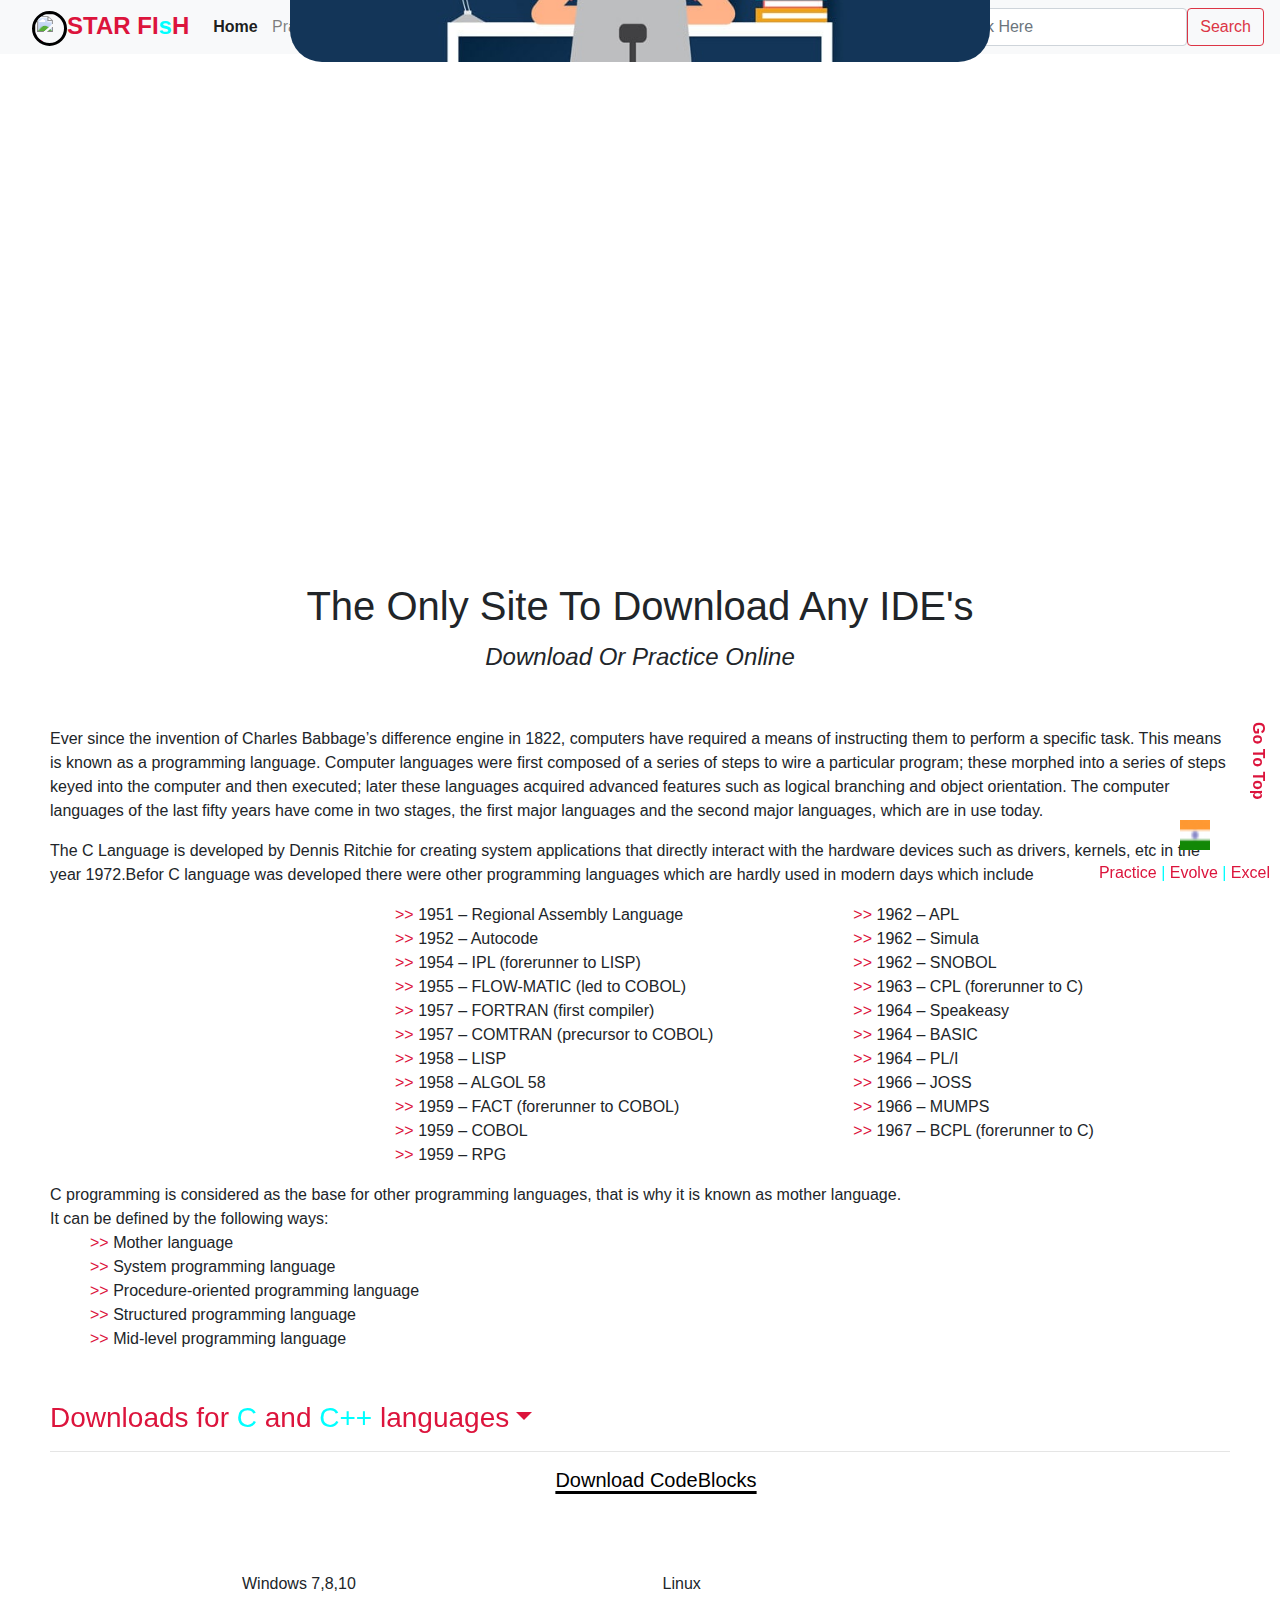
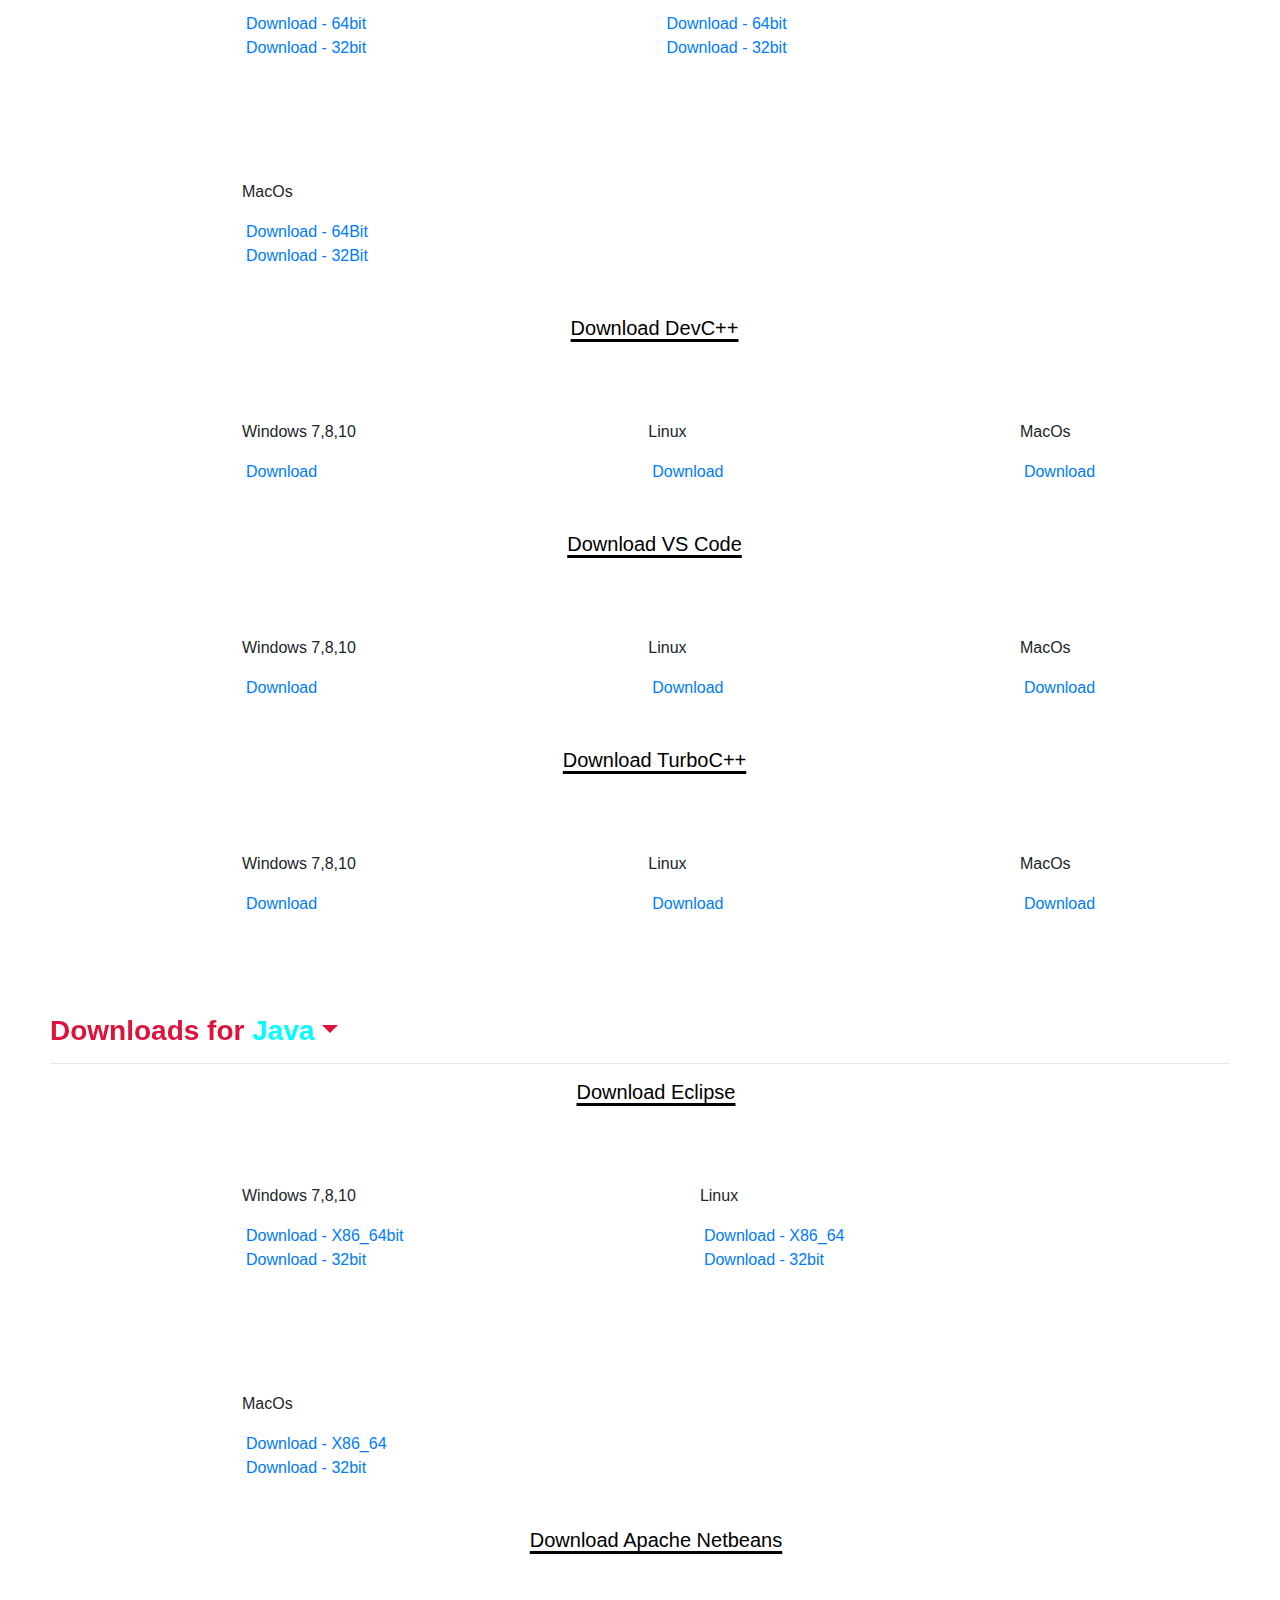
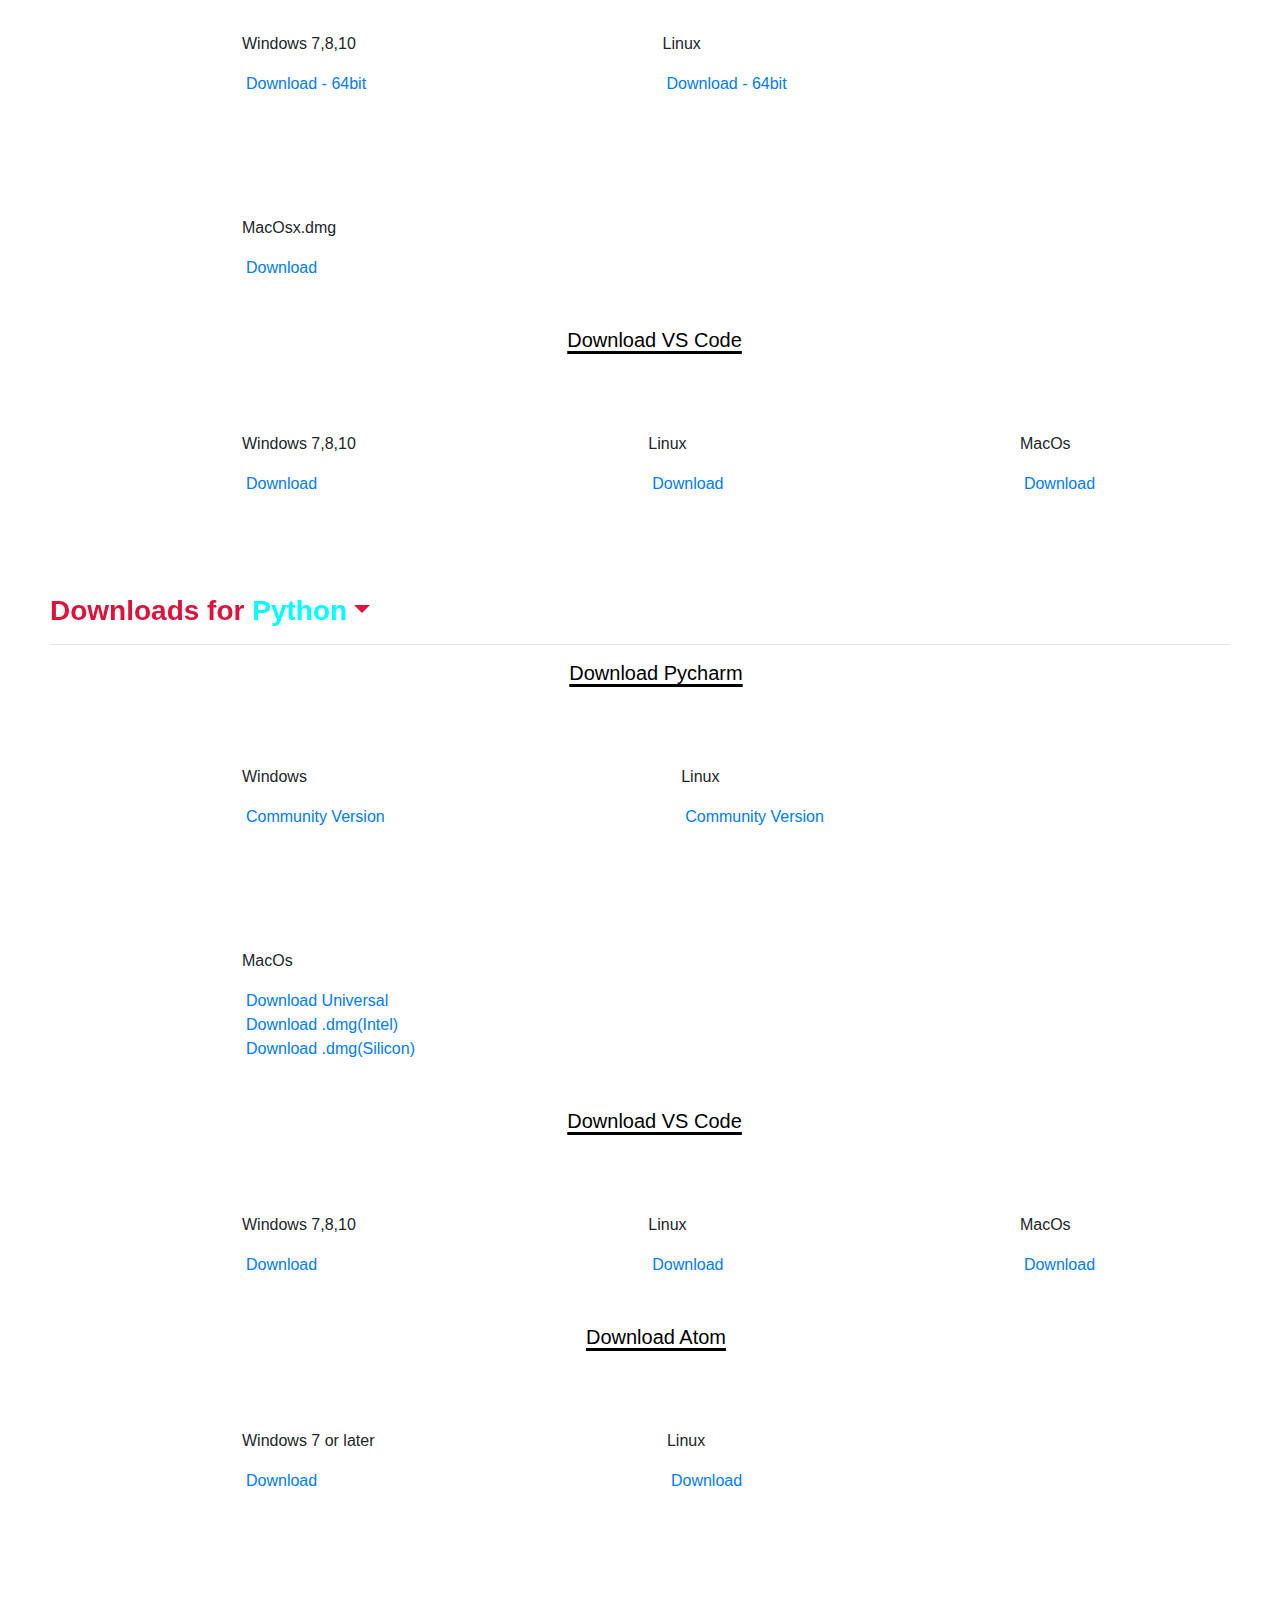
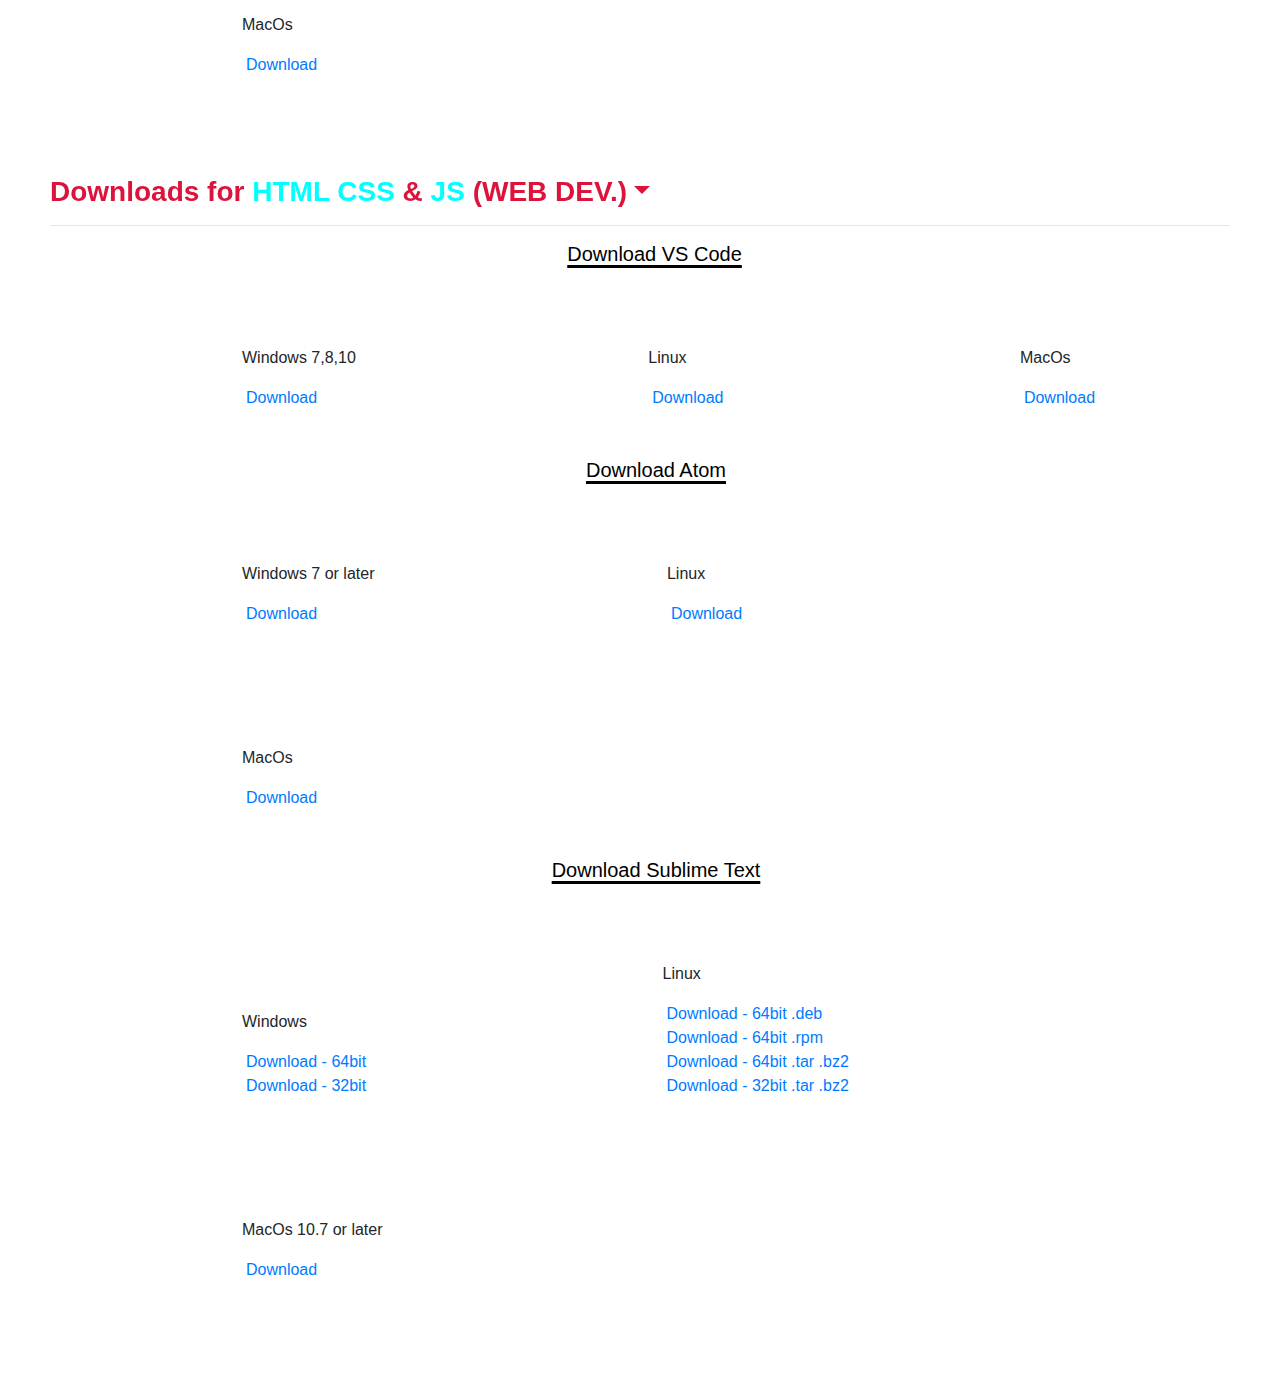
==== index.html @ 0d9e6c35 "final commit" ====
<html lang="en">
<head>
    <meta charset="UTF-8">
    <link rel="shortcut icon" type="image" href= "starfish.png">
    <link rel="stylesheet" href="StarFish\starcss.css">
    <script src="StarFish\starjs.js"></script>
    <meta http-equiv="X-UA-Compatible" content="IE=edge">
    <meta name="viewport" content="width=device-width, initial-scale=1.0">
    <title>Make your choice for practice programming</title>
    <!-- Boostrap JS -->
    <script src="https://code.jquery.com/jquery-3.4.1.slim.min.js" integrity="sha384-J6qa4849blE2+poT4WnyKhv5vZF5SrPo0iEjwBvKU7imGFAV0wwj1yYfoRSJoZ+n" crossorigin="anonymous"></script>
    <script src="https://cdn.jsdelivr.net/npm/popper.js@1.16.0/dist/umd/popper.min.js" integrity="sha384-Q6E9RHvbIyZFJoft+2mJbHaEWldlvI9IOYy5n3zV9zzTtmI3UksdQRVvoxMfooAo" crossorigin="anonymous"></script>
    <!-- Boostrap 4 CSS -->
    <link rel="stylesheet" href="https://stackpath.bootstrapcdn.com/bootstrap/4.4.1/css/bootstrap.min.css" integrity="sha384-Vkoo8x4CGsO3+Hhxv8T/Q5PaXtkKtu6ug5TOeNV6gBiFeWPGFN9MuhOf23Q9Ifjh" crossorigin="anonymous">
    <script src="https://stackpath.bootstrapcdn.com/bootstrap/4.4.1/js/bootstrap.min.js" integrity="sha384-wfSDF2E50Y2D1uUdj0O3uMBJnjuUD4Ih7YwaYd1iqfktj0Uod8GCExl3Og8ifwB6" crossorigin="anonymous"></script>
    <!-- Font awesome -->
    <link rel="stylesheet" href="https://pro.fontawesome.com/releases/v5.10.0/css/all.css" integrity="sha384-AYmEC3Yw5cVb3ZcuHtOA93w35dYTsvhLPVnYs9eStHfGJvOvKxVfELGroGkvsg+p" crossorigin="anonymous"/>
    <!-- animate-->
    <link rel="https://cdnjs.cloudflare.com/ajax/libs/animate.css/4.1.1/animate.min.css">
</head>
<body>
    <nav class="navbar navbar-expand-lg navbar-light bg-light">
        <a class="navbar-brand" href="#"></a>
        <span style="font-size:x-large; font-weight: 900; color: crimson; padding-right: 10px;"><img class ="icon" src="C:\Users\vaisy\Desktop\project_starFish\starfish.png" height="35em" alt="logo" style="border-radius: 5em; border: 3px solid black;">STAR FI<span style="color:aqua">s</span>H</span>
        <button class="navbar-toggler" type="button" data-toggle="collapse" data-target="#navbarSupportedContent" aria-controls="navbarSupportedContent" aria-expanded="false" aria-label="Toggle navigation">
          <span class="navbar-toggler-icon"></span>
        </button>
      
        <div class="collapse navbar-collapse" id="navbarSupportedContent">
          <ul class="navbar-nav mr-auto">
            <li class="nav-item active">
              <a class="nav-link" href="#" style="padding: 5px; font-weight: 700;"><i class="fas fa-home"></i>&nbsp; Home<span class="sr-only">(current)</span></a>
            </li>
            <li class="nav-item">
              <a class="nav-link" href="https://www.onlinegdb.com/online_c_compiler" style="padding: 5px" onclick="suggestion()"><i class="fas fa-globe-americas"></i>&nbsp;Practice online</a>
            </li>
            <!--Drop down starts here-->
            <li class="nav-item dropdown">
              <a class="nav-link dropdown-toggle" href="#" id="navbarDropdown" role="button" data-toggle="dropdown" style="padding: 5px;">
                <i class="fas fa-download"></i>&nbsp;Popular Downloads
              </a>
              <ul class="dropdown-menu" aria-labelledby="navbarDropdownMenuLink">
                <li class="dropdown-submenu"><a class="dropdown-item" href="#"><img src="favicons\c_favicon.png">&nbsp;C<i class="fas fa-angle-double-right"></i></a>
                  <ul class="dropdown-menu">
                    <li><a class="dropdown-item" href="#c_lang_tcpp"><img src="favicons\favicon_tcpp.png"> Turbo C++</a></li>
                    <li><a class="dropdown-item" href="#c_lang_cb"><img src="favicons\favicon_codeblocks.png">&nbsp;Code Blocks</a></li>
                    <li><a class="dropdown-item" href="#c_lang_dcpp"><img src="favicons\favicon_devcpp.png">&nbsp;Dev C++</a></li>
                    <li><a class="dropdown-item" href="#c_lang_vsc"><img src="favicons\favicon_vscode.png">&nbsp;VS Code</a></li>

                  </ul>
                <li class="dropdown-submenu"><a class="dropdown-item" href="#"><img src="favicons\cpp_favicon.png">&nbsp;C++<i class="fas fa-angle-double-right"></i></a>
                  <ul class="dropdown-menu">
                    <li><a class="dropdown-item" href="#c_lang_tcpp"><img src="favicons\favicon_tcpp.png"> Turbo C++</a></li>
                    <li><a class="dropdown-item" href="#c_lang_cb"><img src="favicons\favicon_codeblocks.png">&nbsp;Code Blocks</a></li>
                    <li><a class="dropdown-item" href="#c_lang_dcpp"><img src="favicons\favicon_devcpp.png">&nbsp;Dev C++</a></li>
                    <li><a class="dropdown-item" href="#c_lang_vsc"><img src="favicons\favicon_vscode.png">&nbsp;VS Code</a></li>
                  </ul>
                <li class="dropdown-submenu"><a class="dropdown-item" href="#"><i class="fab fa-java"></i>&nbsp;Java<i class="fas fa-angle-double-right"></i></a>
                    <ul class="dropdown-menu">
                        <li><a class="dropdown-item" href="#java_eclipse"><img src="favicons\favicon_eclipse.png">&nbsp;Ecllipse</a></li>
                        <li><a class="dropdown-item" href="#java_netbeans"><img src="favicons\favicon_netbeans.png">&nbsp;Net Beans</a></li>
                        <li><a class="dropdown-item" href="#java_vsc"><img src="favicons\favicon_vscode.png">&nbsp;VS Code</a></li>

                    </ul>
                <li class="dropdown-submenu"><a class="dropdown-item" href="#"><i class="fab fa-python"></i>&nbsp;Python<i class="fas fa-angle-double-right"></i></a>
                  <ul class="dropdown-menu">
                      <li><a class="dropdown-item" href="#python_pc"><img src="favicons\favicon_pycharm.png">&nbsp;Py Charm</a></li>
                      <li><a class="dropdown-item" href="#python_atom"><img src="favicons\favicon_atom.png">&nbsp;Atom</a></li>
                      <li><a class="dropdown-item" href="#python_vsc"><img src="favicons\favicon_vscode.png">&nbsp;VS Code</a></li>

                  </ul>
                <li class="dropdown-submenu"><a class="dropdown-item" href="#"><i class="fas fa-code"></i>&nbsp;Html Css Js<i class="fas fa-angle-double-right"></i></a>
                  <ul class="dropdown-menu">
                      <li><a class="dropdown-item" href="#wd_vsc"><img src="favicons\favicon_vscode.png">&nbsp;VS Code</a></li>
                      <li><a class="dropdown-item" href="#wd_st"><img src="favicons\favicon_sublime.png">&nbsp;Sublime Text</a></li>
                      <li><a class="dropdown-item" href="#wd_atom"><img src="favicons\favicon_atom.png">&nbsp;Atom</a></li>
                  </ul>
                </li>
            </ul>
            </li>
            <!--dropdown ends here-->
            <li class="nav-item">
                <a class="nav-link" href="StarFish\index2.html" style="padding: 5px;"><i class="fas fa-book"></i></i>&nbsp;E-Books</a>
              </li>
          </ul>
          <form class="form-inline my-10 my-lg-0" id="formsearch">
            <input class="form-control mr-sm-10" type="search" id="textsearch" placeholder="Ask Here" aria-label="Search">
            <button class="btn btn-outline-danger my-10 my-sm-0" id = "searchid" type="submit" onclick="searchInput()">Search</button>
          </form>
        </div>
      </nav>

      <!-- Body content starts here -->
      <section class="stater">
        <div id="pop-up">
            <img src="computer_languages.jpg" class="l_image" width="700px" style="border-radius: 2em;"
            >
        </div>
        <h1>The Only Site To Download Any IDE's</h1>
        <h4>Download Or Practice Online</h4>
      </section>
      <section class="main">
        <p>Ever since the invention of Charles Babbage’s difference engine in 1822, computers have required a means of instructing them to perform a specific task. This means is known as a programming language. Computer languages were first composed of a series of steps to wire a particular program; these morphed into a series of steps keyed into the computer and then executed; later these languages acquired advanced features such as logical branching and object orientation. The computer languages of the last fifty years have come in two stages, the first major languages and the second major languages, which are in use today.<br></p>
        <p>
          The C Language is developed by Dennis Ritchie for creating system applications that directly interact with the hardware devices such as drivers, kernels, etc in the year 1972.Befor C language was developed there were other programming languages which are hardly used in modern days which include 
          <div class="row">
            <div class="coloumn1">
              <ul type="none">
                  <li>1951 – Regional Assembly Language</li>
                  <li>1952 – Autocode</li>
                  <li>1954 – IPL (forerunner to LISP)</li>
                  <li>1955 – FLOW-MATIC (led to COBOL)</li>
                  <li>1957 – FORTRAN (first compiler)</li>
                  <li>1957 – COMTRAN (precursor to COBOL)</li>
                  <li>1958 – LISP</li>
                  <li>1958 – ALGOL 58</li>
                  <li>1959 – FACT (forerunner to COBOL)</li>
                  <li>1959 – COBOL</li>                                                    
                  <li>1959 – RPG</li>
            </div>
              <div class="coloumn">
                <ul type="none">
                  <li>1962 – APL</li>
                  <li>1962 – Simula</li>
                  <li>1962 – SNOBOL</li>
                  <li>1963 – CPL (forerunner to C)</li>
                  <li>1964 – Speakeasy</li>
                  <li>1964 – BASIC</li>
                  <li>1964 – PL/I</li>
                  <li>1966 – JOSS</li>
                  <li>1966 – MUMPS</li>
                  <li>1967 – BCPL (forerunner to C)</li>
                </ul>
              </div>
              </ul>
          </div>
 
          C programming is considered as the base for other programming languages, that is why it is known as mother language.<br>
          It can be defined by the following ways:
          <ul type="none">
          <li>Mother language</li>
          <li>System programming language</li>
          <li>Procedure-oriented programming language</li>
          <li>Structured programming language</li> 
          <li>Mid-level programming language</li>
          </ul>
        </p>
      </section>
      <section class="C_lang">
        <h3 class="dropdown-toggle" onclick="display_section(1)" style="font-family: 'Lucida Sans', 'Lucida Sans Regular', 'Lucida Grande', 'Lucida Sans Unicode', Geneva, Verdana, sans-serif;border-color: aqua;">Downloads for <span style="color: aqua;">C</span> and <span style="color: aqua;">C++</span> languages</h3>
        <hr>
        <div id="dropdown_section1">
          <div style="padding: 0px;">
            <h5 id="c_lang_cb" style="text-align: center;">Download CodeBlocks</h5>
              <div class="windows">
                <i class="fab fa-windows fa-5x" id="hover-me1" style="padding: 25px;"></i>
                <br>
                <p>Windows 7,8,10</p>
                <a  onmouseenter="start(1)" onmouseleave="stop(1)" href="https://www.fosshub.com/Code-Blocks.html?dwl=codeblocks-20.03mingw-setup.exe">Download - 64bit</a><br>
                <a  onmouseenter="start(1)" onmouseleave="stop(1)" href="https://www.fosshub.com/Code-Blocks.html?dwl=codeblocks-20.03-32bit-mingw-32bit-setup.exe">Download - 32bit</a>
              </div>
              <div class="linux">
                <i class="fab fa-linux fa-5x" id="hover-me2" style="padding: 25px;"></i>
                <br>
                <p>Linux</p>
                <a onmouseenter="start(2)" onmouseleave="stop(2)" href="https://www.fosshub.com/Code-Blocks.html?dwl=codeblocks-20.03mingw-setup.exe">Download - 64bit</a><br>
                <a onmouseenter="start(2)" onmouseleave="stop(2)" href="https://www.fosshub.com/Code-Blocks.html?dwl=codeblocks-20.03-32bit-mingw-32bit-setup.exe">Download - 32bit</a>
              </div>
              <div class="apple">
                <i class="fab fa-apple fa-5x" id="hover-me3" style="padding: 25px;"></i>
                <br>
                <p>MacOs</p>
                <a onmouseenter="start(3)" onmouseleave="stop(3)" href="https://www.fosshub.com/Code-Blocks.html?dwl=codeblocks-20.03mingw-setup.exe">Download - 64Bit</a><br>
                <a onmouseenter="start(3)" onmouseleave="stop(3)" href="https://www.fosshub.com/Code-Blocks.html?dwl=codeblocks-20.03-32bit-mingw-32bit-setup.exe">Download - 32Bit</a>
              </div>
          </div>
          <div style="padding: 0px;">
            <h5 id="c_lang_dcpp" style="text-align: center;">Download DevC++</h5>
            <div class="windows">
              <i class="fab fa-windows fa-5x" id="hover-me4" style="padding: 25px;"></i>
              <br>
              <p>Windows 7,8,10</p>
              <a onmouseenter="start(4)" onmouseleave="stop(4)" href="https://downloads.sourceforge.net/project/orwelldevcpp/Setup%20Releases/Dev-Cpp%205.11%20TDM-GCC%204.9.2%20Setup.exe">Download</a>
            </div>
            <div class="linux">
              <i class="fab fa-linux fa-5x" id="hover-me5" style="padding: 25px;"></i>
              <br>
              <p>Linux</p>
              <a onmouseenter="start(5)" onmouseleave="stop(5)" href="https://download.cnet.com/Dev-C-for-Linux/3001-2069_4-75219816.html">Download</a>
            </div>
            <div class="apple">
              <i class="fab fa-apple fa-5x" id="hover-me6" style="padding: 25px;"></i>
              <br>
              <p>MacOs</p>
              <a onmouseenter="start(6)" onmouseleave="stop(6)" href="https://www.nvpc.nl/cmsimages/D25286.rar">Download</a><br>
            </div>
          </div>
          <div style="padding: 0px;">
            <h5 id="c_lang_vsc" style="text-align: center;">Download VS Code</h5>
              <div class="windows">
                <i class="fab fa-windows fa-5x" id="hover-me7" style="padding: 25px;"></i>
                <br>
                <p>Windows 7,8,10</p>
                <a onmouseenter="start(7)" onmouseleave="stop(7)" href="https://code.visualstudio.com/download#">Download</a><br>
                </div>
              <div class="linux">
                <i class="fab fa-linux fa-5x" id="hover-me8" style="padding: 25px;"></i>
                <br>
                <p>Linux</p>
                <a onmouseenter="start(8)" onmouseleave="stop(8)" href="https://code.visualstudio.com/download#">Download</a><br>
                </div>
              <div class="apple">
                <i class="fab fa-apple fa-5x" id="hover-me9" style="padding: 25px;"></i>
                <br>
                <p>MacOs</p>
                <a onmouseenter="start(9)" onmouseleave="stop(9)" href="https://code.visualstudio.com/download#">Download</a><br>
              </div>
          </div>
          <div style="padding: 0px;">
            <h5 id="c_lang_tcpp" style="text-align: center;">Download TurboC++</h5>
            <div class="windows">
              <i class="fab fa-windows fa-5x" id="hover-me10" style="padding: 25px;"></i>
              <p>Windows 7,8,10</p>
              <a onmouseenter="start(10)" onmouseleave="stop(10)" href="https://github.com/vineetchoudhary/turbocpp/releases/download/v3.2/Turbo.C.3.2.zip?raw&#x3D;true&amp;after&#x3D;https://developerinsider.co/c-and-cpp-insider/">Download</a>
            </div>
            <div class="linux">
              <i class="fab fa-linux fa-5x" id="hover-me11" style="padding: 25px;"></i>
              <br>
              <p>Linux</p>
              <a onmouseenter="start(11)" onmouseleave="stop(11)" href="https://www.geeksforgeeks.org/how-to-install-turbo-c-on-linux/">Download</a><br>
              </div>
            <div class="apple">
              <i class="fab fa-apple fa-5x" id="hover-me12" style="padding: 25px;"></i>
              <p>MacOs</p>
              <a onmouseenter="start(12)" onmouseleave="stop(12)" href="https://sourceforge.net/projects/turbo-for-mac/files/latest/download">Download</a>
            </div>
          </div>
        </div>
    </section>
    <section class="Java">
      <h3 class="dropdown-toggle" onclick="display_section(2)"><b>Downloads for <span style="color: aqua;">Java</span></b></h3><hr>
        <div id="dropdown_section2">
          <div style="padding: 0px;">
            <h5 id="java_eclipse" style="text-align: center;">Download Eclipse</h5>
            <div class="windows">
              <i class="fab fa-windows fa-5x" id="hover-me13" style="padding: 25px;"></i>
              <br>
              <p>Windows 7,8,10</p>
              <a onmouseenter="start(13)" onmouseleave="stop(13)" href="https://archive.eclipse.org/technology/epp/downloads/release/luna/SR1/eclipse-java-luna-SR1-win32-x86_64.zip">Download - X86_64bit</a><br>
              <a onmouseenter="start(13)" onmouseleave="stop(13)" href="https://archive.eclipse.org/technology/epp/downloads/release/luna/SR1/eclipse-java-luna-SR1-win32.zip">Download - 32bit</a>
            </div>
            <div class="linux">
              <i class="fab fa-linux fa-5x" id="hover-me14" style="padding: 25px;"></i>
              <br>
              <p>Linux</p>
              <a onmouseenter="start(14)" onmouseleave="stop(14)" href="https://archive.eclipse.org/technology/epp/downloads/release/luna/SR1/eclipse-java-luna-SR1-linux-gtk-x86_64.tar.gz">Download - X86_64</a><br>
              <a onmouseenter="start(14)" onmouseleave="stop(14)" href="https://www.eclipse.org/downloads/download.php?file=/technology/epp/downloads/release/helios/M7/eclipse-linuxtools-helios-M7-linux-gtk.tar.gz">Download - 32bit</a>
            </div>
            <div class="apple">
              <i class="fab fa-apple fa-5x" id="hover-me15" style="padding: 25px;"></i>
              <br>
              <p>MacOs</p>
              <a onmouseenter="start(15)" onmouseleave="stop(15)" href="https://archive.eclipse.org/technology/epp/downloads/release/luna/SR1/eclipse-java-luna-SR1-linux-gtk-x86_64.tar.gz">Download - X86_64</a><br>
              <a onmouseenter="start(15)" onmouseleave="stop(15)" href="https://archive.eclipse.org/technology/epp/downloads/release/luna/SR1/eclipse-java-luna-SR1-macosx-cocoa.tar.gz">Download - 32bit</a>
            </div>
          </div>
          <div style="padding: 0px;">
            <h5 id="java_netbeans" style="text-align: center;">Download Apache Netbeans</h5>
              <div class="windows">
                <i class="fab fa-windows fa-5x" id="hover-me16" style="padding: 25px;"></i>
                <br>
                <p>Windows 7,8,10</p>
                <a onmouseenter="start(16)" onmouseleave="stop(16)" href="https://dlcdn.apache.org/netbeans/netbeans/12.5/Apache-NetBeans-12.5-bin-windows-x64.exe">Download - 64bit</a>
              </div>
              <div class="linux">
                <i class="fab fa-linux fa-5x" id="hover-me17" style="padding: 25px;"></i>
                <br>
                <p>Linux</p>
                <a onmouseenter="start(17)" onmouseleave="stop(17)" href="https://netbeans.apache.org/download/index.html">Download - 64bit</a>
              </div>
              <div class="apple">
                <i class="fab fa-apple fa-5x" id="hover-me18"style="padding: 25px;"></i>
                <br>
                <p>MacOsx.dmg</p>
                <a onmouseenter="start(18)" onmouseleave="stop(18)" href="https://dlcdn.apache.org/netbeans/netbeans/12.5/Apache-NetBeans-12.5-bin-macosx.dmg">Download </a>
              </div>
          </div>
          <div style="padding: 0px;">
            <h5 id="java_vsc" style="text-align: center;">Download VS Code</h5>
              <div class="windows">
                <i class="fab fa-windows fa-5x" id="hover-me19" style="padding: 25px;"></i>
                <br>
                <p>Windows 7,8,10</p>
                <a onmouseenter="start(19)" onmouseleave="stop(19)" href="https://code.visualstudio.com/download#">Download</a><br>
                </div>
              <div class="linux">
                <i class="fab fa-linux fa-5x" id="hover-me20" style="padding: 25px;"></i>
                <br>
                <p>Linux</p>
                <a onmouseenter="start(20)" onmouseleave="stop(20)" href="https://code.visualstudio.com/download#">Download</a><br>
                </div>
              <div class="apple">
                <i class="fab fa-apple fa-5x" id="hover-me21" style="padding: 25px;"></i>
                <br>
                <p>MacOs</p>
                <a onmouseenter="start(21)" onmouseleave="stop(21)" href="https://code.visualstudio.com/download#">Download</a><br>
                </div>
          </div>
      </div>
    </section>
    <section class="python">
      <h3 class="dropdown-toggle" onclick="display_section(3)"><b>Downloads for <span style="color: aqua;">Python</span></b></h3><hr>
      <div id="dropdown_section3">
        <div style="padding: 0px;">
          <h5 id="python_pc" style="text-align: center;">Download Pycharm</h5>
          <div class="windows">
            <i class="fab fa-windows fa-5x" id="hover-me22" style="padding: 25px;"></i>
            <br>
            <p>Windows</p>
            <a onmouseenter="start(22)" onmouseleave="stop(22)" href="https://download.jetbrains.com/python/pycharm-community-2021.2.2.exe?_ga=2.217213526.1343587863.1633500926-1519869729.1633500926&_gl=1*9je98u*_ga*MTUxOTg2OTcyOS4xNjMzNTAwOTI2*_ga_V0XZL7QHEB*MTYzMzUwMDkyNS4xLjEuMTYzMzUwMTg2OS4w">Community Version</a>
          </div>
          <div class="linux">
            <i class="fab fa-linux fa-5x" id="hover-me23" style="padding: 25px;"></i>
            <br>
            <p>Linux</p>
            <a onmouseenter="start(23)" onmouseleave="stop(23)" href="https://download.jetbrains.com/python/pycharm-community-2021.2.2.tar.gz?_gl=1*mva3cm*_ga*MTUxOTg2OTcyOS4xNjMzNTAwOTI2*_ga_V0XZL7QHEB*MTYzMzUwMDkyNS4xLjEuMTYzMzUwMjA1Mi4w&_ga=2.242247874.1343587863.1633500926-1519869729.1633500926">Community Version</a>
          </div>
          <div class="apple">
            <i class="fab fa-apple fa-5x" id="hover-me24" style="padding: 25px;"></i>
            <br>
            <p>MacOs</p>
            <a onmouseenter="start(24)" onmouseleave="stop(24)" href="https://download.jetbrains.com/python/pycharm-community-2021.2.2.dmg?_gl=1*1c03u79*_ga*MTUxOTg2OTcyOS4xNjMzNTAwOTI2*_ga_V0XZL7QHEB*MTYzMzUwMDkyNS4xLjEuMTYzMzUwMjEwMS4w&_ga=2.253887688.1343587863.1633500926-1519869729.1633500926">Download Universal</a><br>
            <a onmouseenter="start(24)" onmouseleave="stop(24)" href="https://download.jetbrains.com/python/pycharm-community-2021.2.2.dmg?_gl=1*m164je*_ga*MTUxOTg2OTcyOS4xNjMzNTAwOTI2*_ga_V0XZL7QHEB*MTYzMzUwMDkyNS4xLjEuMTYzMzUwMjE1My4w&_ga=2.253887688.1343587863.1633500926-1519869729.1633500926">Download .dmg(Intel)</a><br>
            <a onmouseenter="start(24)" onmouseleave="stop(24)" href="https://download.jetbrains.com/python/pycharm-community-2021.2.2-aarch64.dmg?_gl=1*1oq18dv*_ga*MTUxOTg2OTcyOS4xNjMzNTAwOTI2*_ga_V0XZL7QHEB*MTYzMzUwMDkyNS4xLjEuMTYzMzUwMjE4MC4w&_ga=2.150030966.1343587863.1633500926-1519869729.1633500926">Download .dmg(Silicon)</a>
          </div>
        </div>
        <div style="padding: 0px;">
          <h5 id="python_vsc" style="text-align: center;">Download VS Code</h5>
            <div class="windows">
              <i class="fab fa-windows fa-5x" id="hover-me25" style="padding: 25px;"></i>
              <br>
              <p>Windows 7,8,10</p>
              <a onmouseenter="start(25)" onmouseleave="stop(25)" href="https://code.visualstudio.com/download#">Download</a><br>
              </div>
            <div class="linux">
              <i class="fab fa-linux fa-5x" id="hover-me26" style="padding: 25px;"></i>
              <br>
              <p>Linux</p>
              <a onmouseenter="start(26)" onmouseleave="stop(26)" href="https://code.visualstudio.com/download#">Download</a><br>
              </div>
            <div class="apple">
              <i class="fab fa-apple fa-5x" id="hover-me27" style="padding: 25px;"></i>
              <br>
              <p>MacOs</p>
              <a onmouseenter="start(27)" onmouseleave="stop(27)" href="https://code.visualstudio.com/download#">Download</a><br>
            </div>
        </div>
        <div style="padding: 0px;">
          <h5 id="python_atom"style="text-align: center;">Download Atom</h5>
            <div class="windows">
              <i class="fab fa-windows fa-5x" id="hover-me28" style="padding: 25px;"></i>
              <br>
              <p>Windows 7 or later</p>
              <a onmouseenter="start(28)" onmouseleave="stop(28)" href="https://atom-installer.github.com/v1.58.0/AtomSetup-x64.exe?s=1627025639&ext=.exe">Download</a><br>
            </div>
            <div class="linux">
              <i class="fab fa-linux fa-5x" id="hover-me29" style="padding: 25px;"></i>
              <br>
              <p>Linux</p>
              <a onmouseenter="start(29)" onmouseleave="stop(29)" href="https://atom-installer.github.com/v1.58.0/AtomSetup-x64.exe?s=1627025639&ext=.exe">Download</a><br>
            </div>
            <div class="apple">
              <i class="fab fa-apple fa-5x" id="hover-me30" style="padding: 25px;"></i>
              <br>
              <p>MacOs</p>
                <a onmouseenter="start(30)" onmouseleave="stop(30)" href="https://dxryqonso08qd.cloudfront.net/webscan/53196/28d8cf487e68271de87e0427d8b566609e29d40be9ff0a76c09ec72883a8e836/atom-mac.zip">Download</a><br>
            </div>
        </div>
      </div>
    </section>
    <section class="web-development">
      <h3 class="dropdown-toggle" onclick="display_section(4)"><b>Downloads for <span style="color: aqua;">HTML CSS</span> &<span style="color: aqua;"> JS </span>(WEB DEV.)</b></h3><hr>
      <div id="dropdown_section4">
        <div style="padding: 0px;">
          <h5 id="wd_vsc"style="text-align: center;">Download VS Code</h5>
            <div class="windows">
              <i class="fab fa-windows fa-5x" id="hover-me31" style="padding: 25px;"></i>
              <br>
              <p>Windows 7,8,10</p>
              <a onmouseenter="start(31)" onmouseleave="stop(31)" href="https://code.visualstudio.com/download#">Download</a><br>
            </div>
            <div class="linux">
              <i class="fab fa-linux fa-5x" id="hover-me32" style="padding: 25px;"></i>
              <br>
              <p>Linux</p>
              <a onmouseenter="start(32)" onmouseleave="stop(32)" href="https://code.visualstudio.com/download#">Download</a><br>
            </div>
            <div class="apple">
              <i class="fab fa-apple fa-5x" id="hover-me33" style="padding: 25px;"></i>
              <br>
              <p>MacOs</p>
              <a onmouseenter="start(33)" onmouseleave="stop(33)" href="https://code.visualstudio.com/download#">Download</a><br>
            </div>
        </div>
        <div style="padding: 0px;">
          <h5 id="wd_atom" style="text-align: center;">Download Atom</h5>
            <div class="windows">
              <i class="fab fa-windows fa-5x" id="hover-me34" style="padding: 25px;"></i>
              <br>
              <p>Windows 7 or later</p>
              <a onmouseenter="start(34)" onmouseleave="stop(34)" href="https://atom-installer.github.com/v1.58.0/AtomSetup-x64.exe?s=1627025639&ext=.exe">Download</a><br>
            </div>
            <div class="linux">
              <i class="fab fa-linux fa-5x" id="hover-me35" style="padding: 25px;"></i>
              <br>
              <p>Linux</p>
              <a onmouseenter="start(35)" onmouseleave="stop(35)" href="https://atom-installer.github.com/v1.58.0/AtomSetup-x64.exe?s=1627025639&ext=.exe">Download</a><br>
            </div>
            <div class="apple">
              <i class="fab fa-apple fa-5x" id="hover-me36" style="padding: 25px;"></i>
              <br>
              <p>MacOs</p>
                <a onmouseenter="start(36)" onmouseleave="stop(36)" href="https://dxryqonso08qd.cloudfront.net/webscan/53196/28d8cf487e68271de87e0427d8b566609e29d40be9ff0a76c09ec72883a8e836/atom-mac.zip">Download</a><br>
            </div>
        </div>

        <div style="padding: 0px;">
          <h5 id="wd_st" style="text-align: center;">Download Sublime Text</h5>
            <div class="windows">
              <i class="fab fa-windows fa-5x" id="hover-me37" style="padding: 25px;"></i>
              <br>
              <p>Windows</p>
              <a onmouseenter="start(37)" onmouseleave="stop(37)" href="https://download.sublimetext.com/Sublime Text Build 3211 x64 Setup.exe">Download - 64bit</a><br>
              <a onmouseenter="start(37)" onmouseleave="stop(37)" href="https://download.sublimetext.com/Sublime Text Build 3211 Setup.exe">Download - 32bit</a>
            </div>
            <div class="linux">
              <i class="fab fa-linux fa-5x" id="hover-me38" style="padding: 25px;"></i>
              <br>
              <p>Linux</p>
              <a onmouseenter="start(38)" onmouseleave="stop(38)" href="https://download.sublimetext.com/sublime-text_build-3211_amd64.deb">Download - 64bit .deb</a><br>
              <a onmouseenter="start(38)" onmouseleave="stop(38)" href="https://download.sublimetext.com/sublime-text-3211-1.x86_64.rpm">Download - 64bit .rpm</a><br>
              <a onmouseenter="start(38)" onmouseleave="stop(38)" href="https://download.sublimetext.com/sublime_text_3_build_3211_x64.tar.bz2">Download - 64bit .tar .bz2</a><br>
              <a onmouseenter="start(38)" onmouseleave="stop(38)" href="https://download.sublimetext.com/sublime_text_3_build_3211_x32.tar.bz2">Download - 32bit .tar .bz2</a><br>

            </div>
            <div class="apple">
              <i class="fab fa-apple fa-5x" id="hover-me39" style="padding: 25px;"></i>
              <br>
              <p>MacOs 10.7 or later</p>
                <a onmouseenter="start(39)" onmouseleave="stop(39)" href="https://download.sublimetext.com/Sublime Text Build 3211.dmg">Download</a><br>
            </div>
        </div>

      </div>
    </section>
</body>
<footer>
  <div>
    <a href="#navbarSupportedContent" class="goback">
      Go To Top
    </a>
    <img src="favicons\favicon_india.png">
    <h6>
      Practice <span style="color: aqua;">|</span>  Evolve <span style="color: aqua;">|</span>  Excel
    </h6>
  </div>
</footer>
</html>
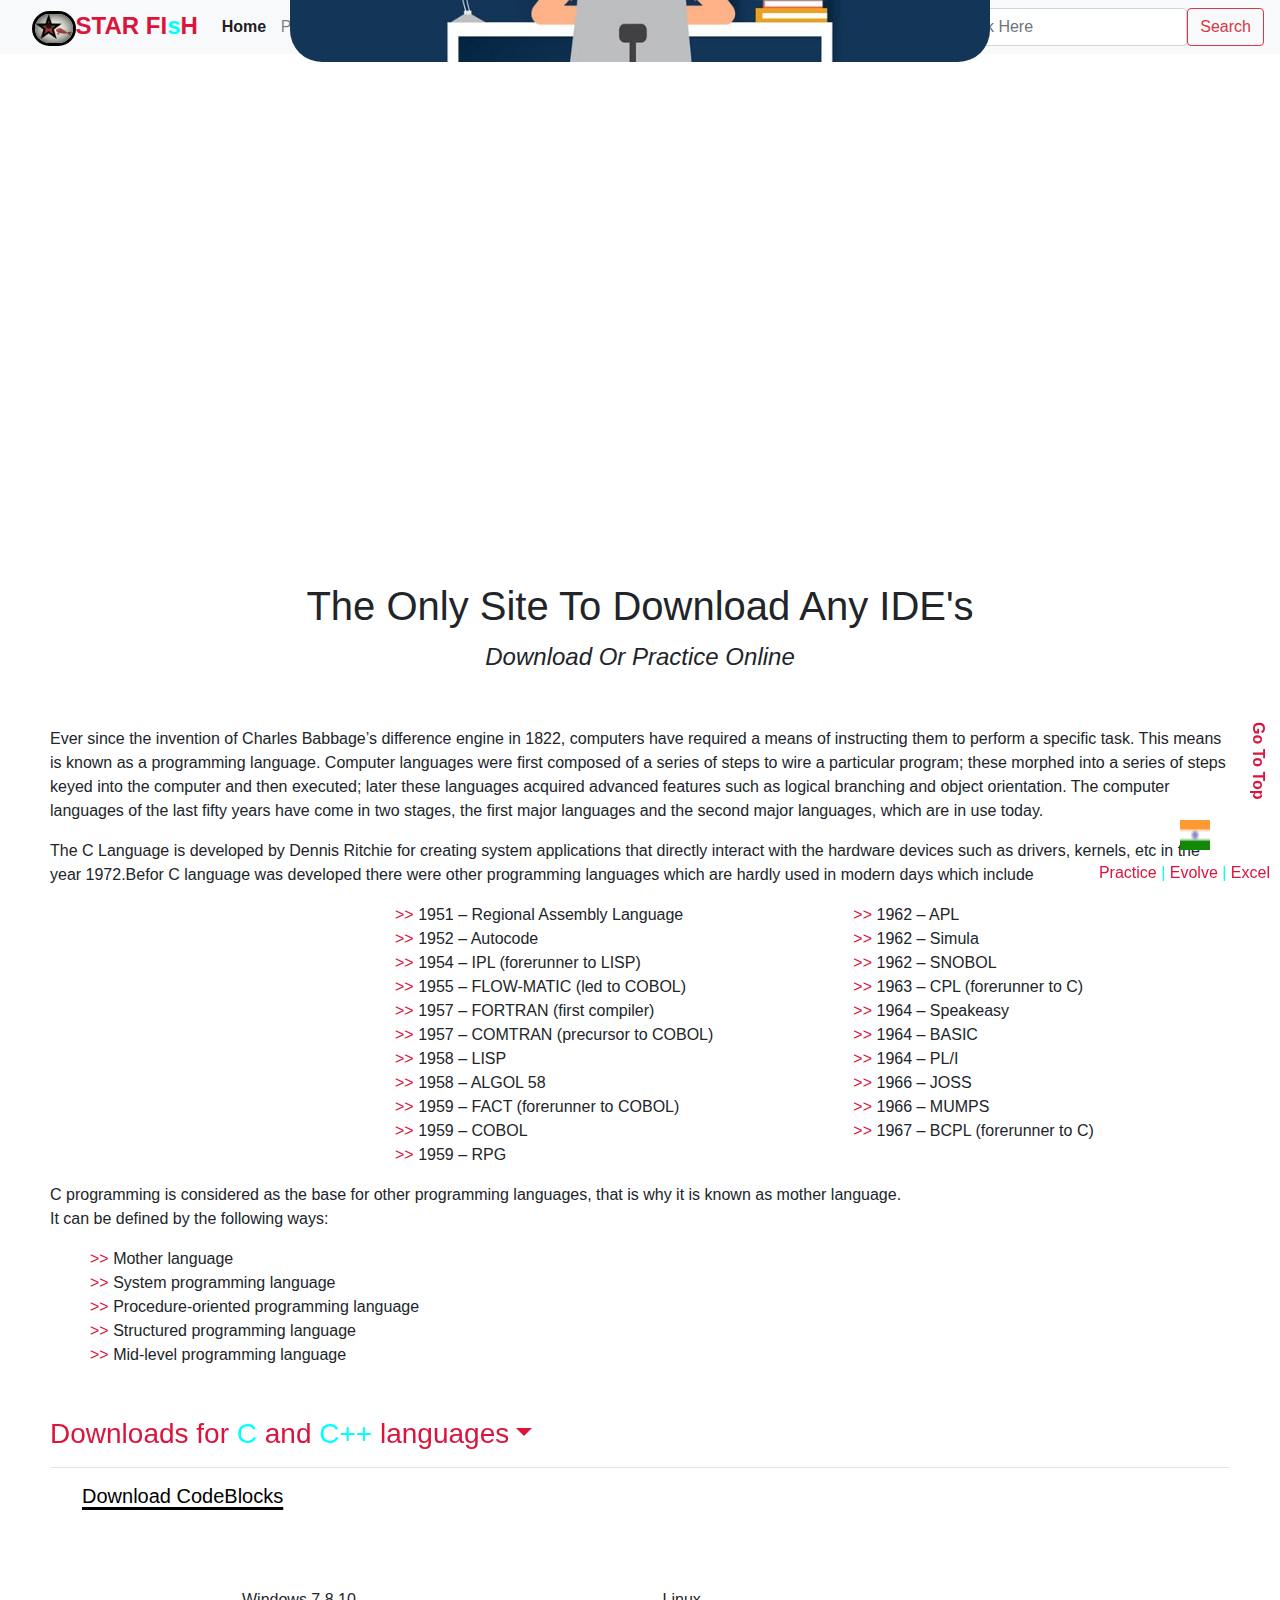
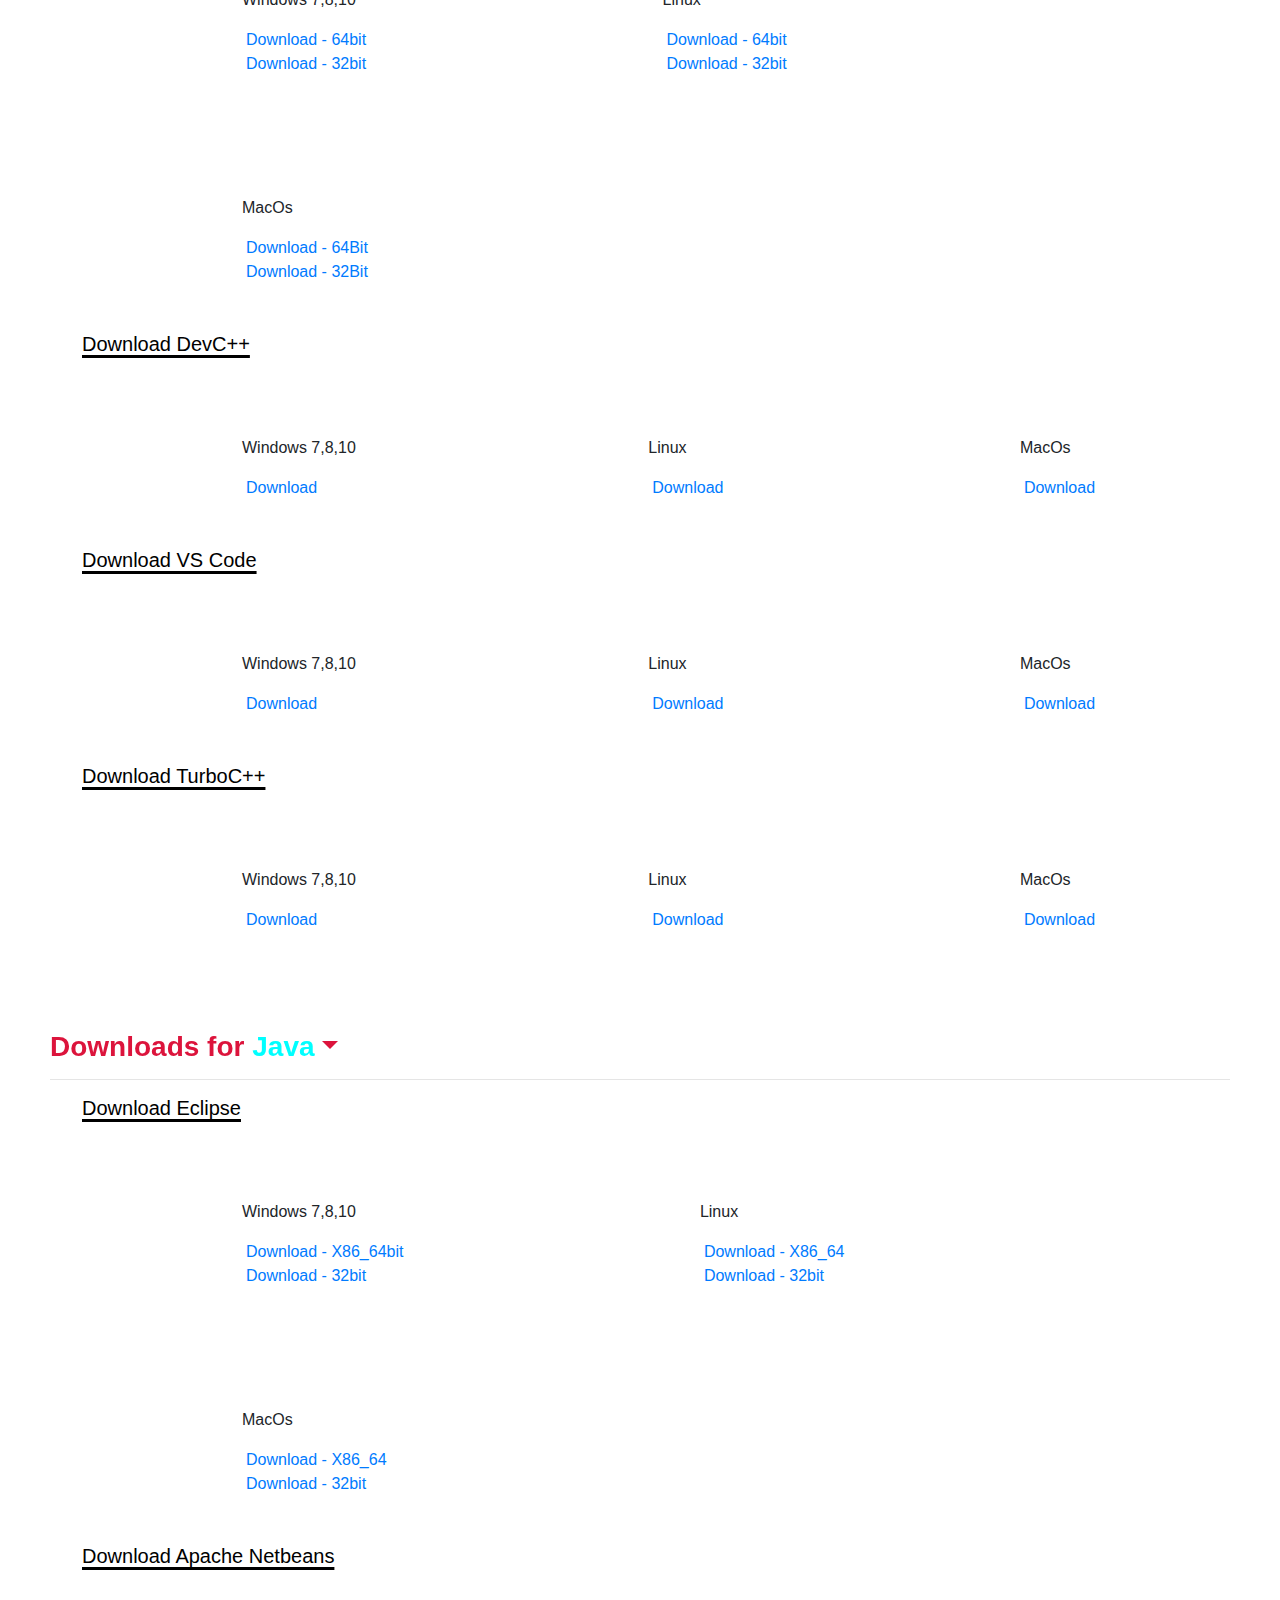
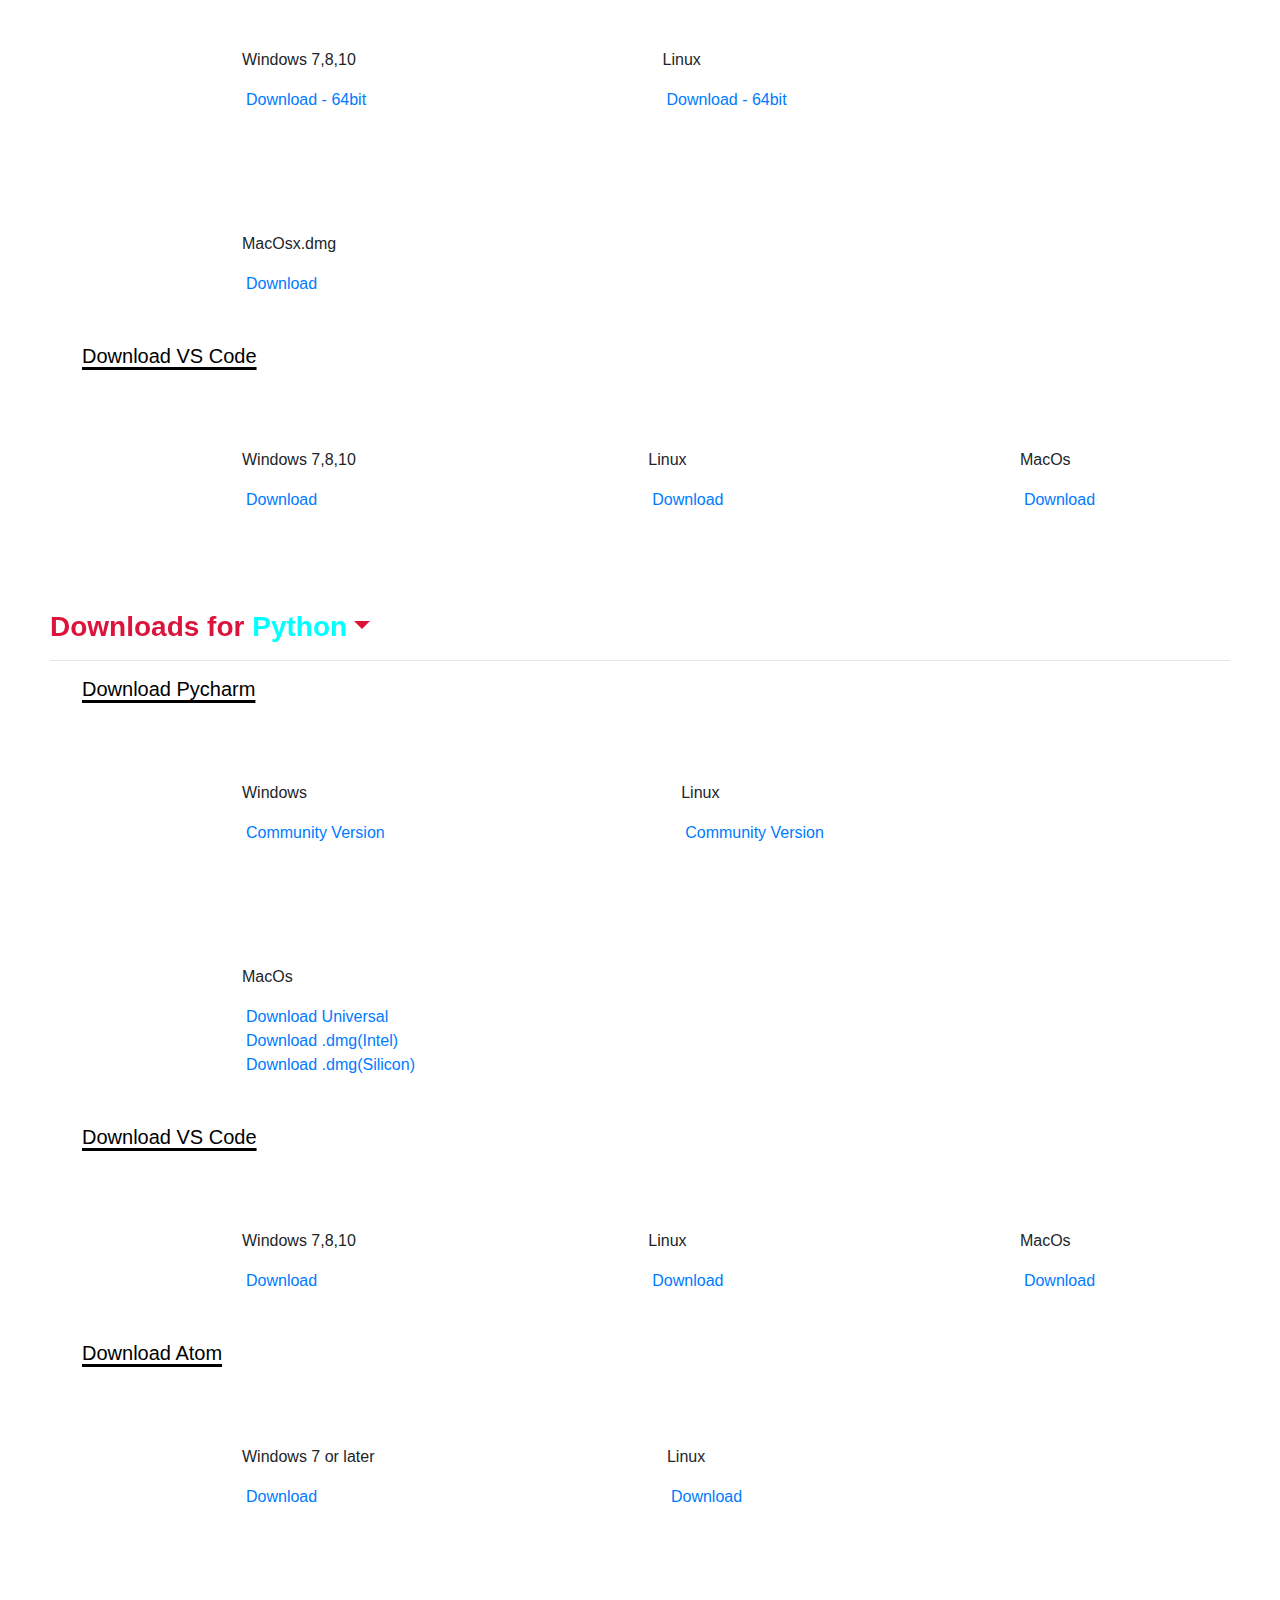
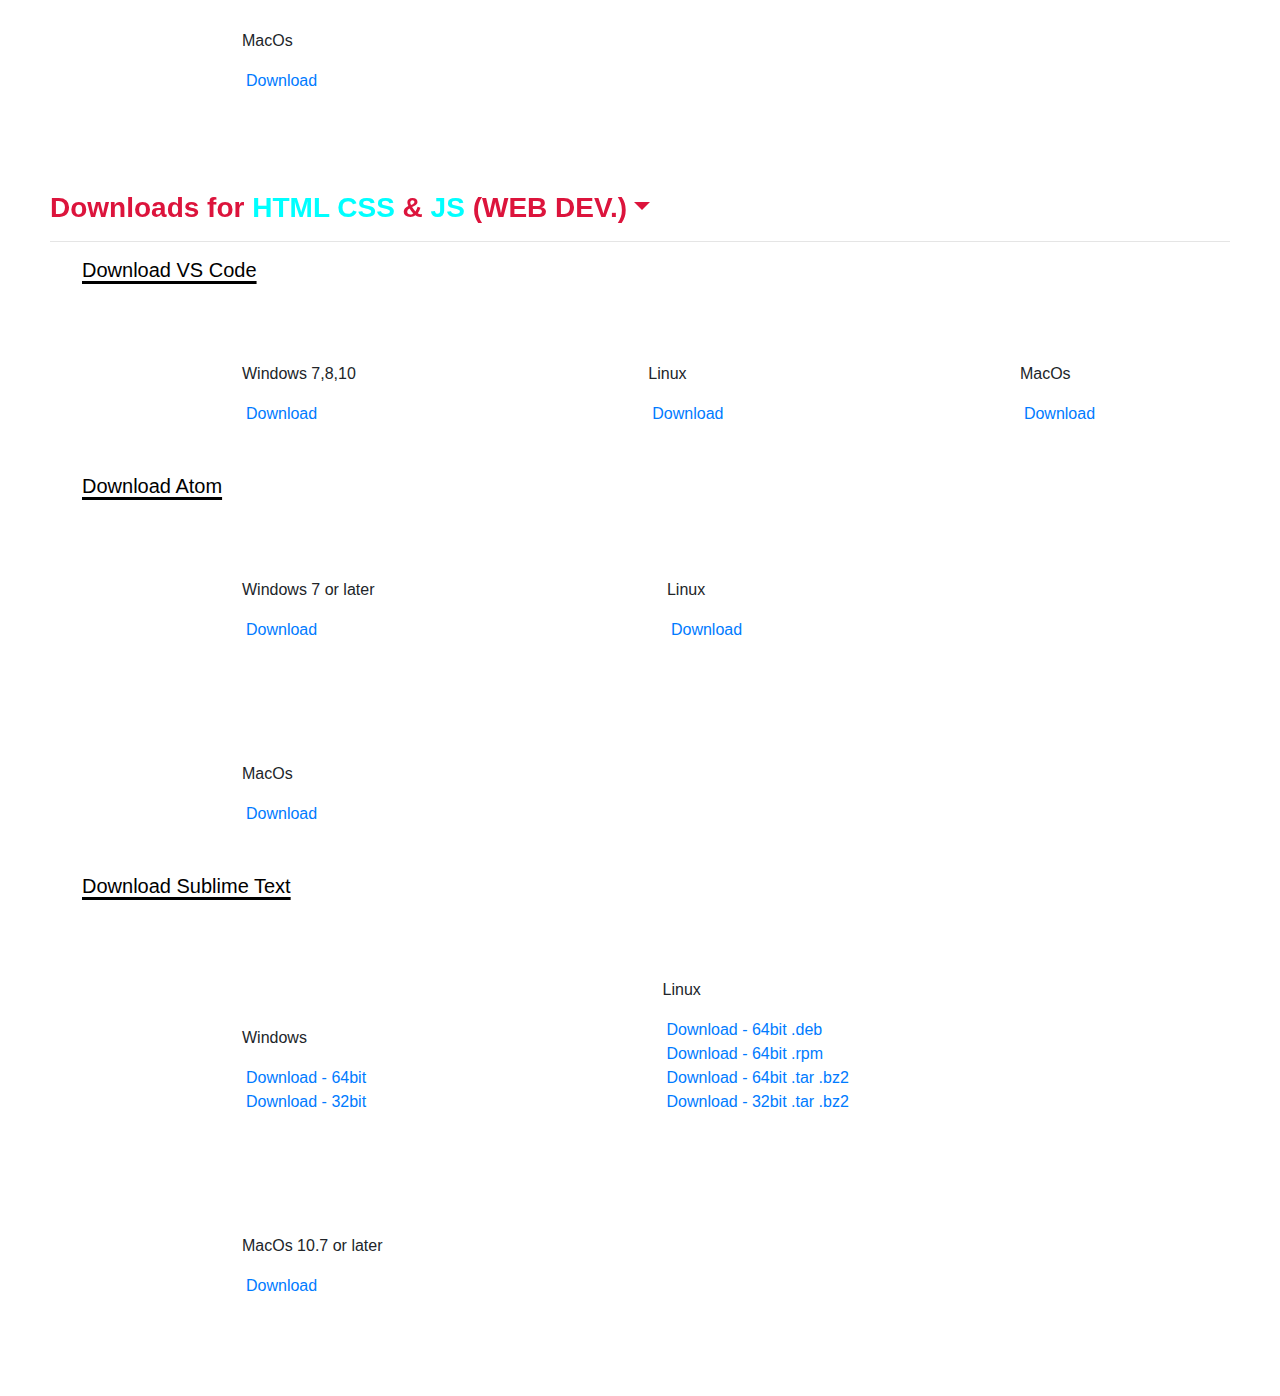
==== commit 63d6d6e8: "Last Commit" ====
--- a/index.html
+++ b/index.html
@@ -21,7 +21,7 @@
 <body>
     <nav class="navbar navbar-expand-lg navbar-light bg-light">
         <a class="navbar-brand" href="#"></a>
-        <span style="font-size:x-large; font-weight: 900; color: crimson; padding-right: 10px;"><img class ="icon" src="C:\Users\vaisy\Desktop\project_starFish\starfish.png" height="35em" alt="logo" style="border-radius: 5em; border: 3px solid black;">STAR FI<span style="color:aqua">s</span>H</span>
+        <span style="font-size:x-large; font-weight: 900; color: crimson; padding-right: 10px;"><img class ="icon" src="starfish.png" height="35em" alt="logo" style="border-radius: 5em; border: 3px solid black;">STAR FI<span style="color:aqua">s</span>H</span>
         <button class="navbar-toggler" type="button" data-toggle="collapse" data-target="#navbarSupportedContent" aria-controls="navbarSupportedContent" aria-expanded="false" aria-label="Toggle navigation">
           <span class="navbar-toggler-icon"></span>
         </button>
@@ -29,7 +29,7 @@
         <div class="collapse navbar-collapse" id="navbarSupportedContent">
           <ul class="navbar-nav mr-auto">
             <li class="nav-item active">
-              <a class="nav-link" href="#" style="padding: 5px; font-weight: 700;"><i class="fas fa-home"></i>&nbsp; Home<span class="sr-only">(current)</span></a>
+              <a class="nav-link" id="up" href="#" style="padding: 5px; font-weight: 700;"><i class="fas fa-home"></i>&nbsp; Home<span class="sr-only">(current)</span></a>
             </li>
             <li class="nav-item">
               <a class="nav-link" href="https://www.onlinegdb.com/online_c_compiler" style="padding: 5px" onclick="suggestion()"><i class="fas fa-globe-americas"></i>&nbsp;Practice online</a>
@@ -100,9 +100,11 @@
         <h4>Download Or Practice Online</h4>
       </section>
       <section class="main">
-        <p>Ever since the invention of Charles Babbage’s difference engine in 1822, computers have required a means of instructing them to perform a specific task. This means is known as a programming language. Computer languages were first composed of a series of steps to wire a particular program; these morphed into a series of steps keyed into the computer and then executed; later these languages acquired advanced features such as logical branching and object orientation. The computer languages of the last fifty years have come in two stages, the first major languages and the second major languages, which are in use today.<br></p>
+        <p class="main1">Ever since the invention of Charles Babbage’s difference engine in 1822, computers have required a means of instructing them to perform a specific task. This means is known as a programming language. Computer languages were first composed of a series of steps to wire a particular program; these morphed into a series of steps keyed into the computer and then executed; later these languages acquired advanced features such as logical branching and object orientation. The computer languages of the last fifty years have come in two stages, the first major languages and the second major languages, which are in use today.<br></p>
+        <p class="main1">
+          The C Language is developed by Dennis Ritchie for creating system applications that directly interact with the hardware devices such as drivers, kernels, etc in the year 1972.Befor C language was developed there were other programming languages which are hardly used in modern days which include 
+        </p>
         <p>
-          The C Language is developed by Dennis Ritchie for creating system applications that directly interact with the hardware devices such as drivers, kernels, etc in the year 1972.Befor C language was developed there were other programming languages which are hardly used in modern days which include 
           <div class="row">
             <div class="coloumn1">
               <ul type="none">
@@ -134,9 +136,10 @@
               </div>
               </ul>
           </div>
- 
+          <p class="main1">
           C programming is considered as the base for other programming languages, that is why it is known as mother language.<br>
           It can be defined by the following ways:
+          </p>
           <ul type="none">
           <li>Mother language</li>
           <li>System programming language</li>
@@ -151,9 +154,9 @@
         <hr>
         <div id="dropdown_section1">
           <div style="padding: 0px;">
-            <h5 id="c_lang_cb" style="text-align: center;">Download CodeBlocks</h5>
+            <h5 id="c_lang_cb">Download CodeBlocks</h5>
               <div class="windows">
-                <i class="fab fa-windows fa-5x" id="hover-me1" style="padding: 25px;"></i>
+                <i class="fab fa-windows fa-5x" id="hover-me1"></i>
                 <br>
                 <p>Windows 7,8,10</p>
                 <a  onmouseenter="start(1)" onmouseleave="stop(1)" href="https://www.fosshub.com/Code-Blocks.html?dwl=codeblocks-20.03mingw-setup.exe">Download - 64bit</a><br>
@@ -175,7 +178,7 @@
               </div>
           </div>
           <div style="padding: 0px;">
-            <h5 id="c_lang_dcpp" style="text-align: center;">Download DevC++</h5>
+            <h5 id="c_lang_dcpp">Download DevC++</h5>
             <div class="windows">
               <i class="fab fa-windows fa-5x" id="hover-me4" style="padding: 25px;"></i>
               <br>
@@ -196,7 +199,7 @@
             </div>
           </div>
           <div style="padding: 0px;">
-            <h5 id="c_lang_vsc" style="text-align: center;">Download VS Code</h5>
+            <h5 id="c_lang_vsc">Download VS Code</h5>
               <div class="windows">
                 <i class="fab fa-windows fa-5x" id="hover-me7" style="padding: 25px;"></i>
                 <br>
@@ -217,7 +220,7 @@
               </div>
           </div>
           <div style="padding: 0px;">
-            <h5 id="c_lang_tcpp" style="text-align: center;">Download TurboC++</h5>
+            <h5 id="c_lang_tcpp">Download TurboC++</h5>
             <div class="windows">
               <i class="fab fa-windows fa-5x" id="hover-me10" style="padding: 25px;"></i>
               <p>Windows 7,8,10</p>
@@ -241,7 +244,7 @@
       <h3 class="dropdown-toggle" onclick="display_section(2)"><b>Downloads for <span style="color: aqua;">Java</span></b></h3><hr>
         <div id="dropdown_section2">
           <div style="padding: 0px;">
-            <h5 id="java_eclipse" style="text-align: center;">Download Eclipse</h5>
+            <h5 id="java_eclipse">Download Eclipse</h5>
             <div class="windows">
               <i class="fab fa-windows fa-5x" id="hover-me13" style="padding: 25px;"></i>
               <br>
@@ -265,7 +268,7 @@
             </div>
           </div>
           <div style="padding: 0px;">
-            <h5 id="java_netbeans" style="text-align: center;">Download Apache Netbeans</h5>
+            <h5 id="java_netbeans">Download Apache Netbeans</h5>
               <div class="windows">
                 <i class="fab fa-windows fa-5x" id="hover-me16" style="padding: 25px;"></i>
                 <br>
@@ -286,7 +289,7 @@
               </div>
           </div>
           <div style="padding: 0px;">
-            <h5 id="java_vsc" style="text-align: center;">Download VS Code</h5>
+            <h5 id="java_vsc">Download VS Code</h5>
               <div class="windows">
                 <i class="fab fa-windows fa-5x" id="hover-me19" style="padding: 25px;"></i>
                 <br>
@@ -312,7 +315,7 @@
       <h3 class="dropdown-toggle" onclick="display_section(3)"><b>Downloads for <span style="color: aqua;">Python</span></b></h3><hr>
       <div id="dropdown_section3">
         <div style="padding: 0px;">
-          <h5 id="python_pc" style="text-align: center;">Download Pycharm</h5>
+          <h5 id="python_pc">Download Pycharm</h5>
           <div class="windows">
             <i class="fab fa-windows fa-5x" id="hover-me22" style="padding: 25px;"></i>
             <br>
@@ -335,7 +338,7 @@
           </div>
         </div>
         <div style="padding: 0px;">
-          <h5 id="python_vsc" style="text-align: center;">Download VS Code</h5>
+          <h5 id="python_vsc">Download VS Code</h5>
             <div class="windows">
               <i class="fab fa-windows fa-5x" id="hover-me25" style="padding: 25px;"></i>
               <br>
@@ -356,7 +359,7 @@
             </div>
         </div>
         <div style="padding: 0px;">
-          <h5 id="python_atom"style="text-align: center;">Download Atom</h5>
+          <h5 id="python_atom">Download Atom</h5>
             <div class="windows">
               <i class="fab fa-windows fa-5x" id="hover-me28" style="padding: 25px;"></i>
               <br>
@@ -382,7 +385,7 @@
       <h3 class="dropdown-toggle" onclick="display_section(4)"><b>Downloads for <span style="color: aqua;">HTML CSS</span> &<span style="color: aqua;"> JS </span>(WEB DEV.)</b></h3><hr>
       <div id="dropdown_section4">
         <div style="padding: 0px;">
-          <h5 id="wd_vsc"style="text-align: center;">Download VS Code</h5>
+          <h5 id="wd_vsc">Download VS Code</h5>
             <div class="windows">
               <i class="fab fa-windows fa-5x" id="hover-me31" style="padding: 25px;"></i>
               <br>
@@ -403,7 +406,7 @@
             </div>
         </div>
         <div style="padding: 0px;">
-          <h5 id="wd_atom" style="text-align: center;">Download Atom</h5>
+          <h5 id="wd_atom">Download Atom</h5>
             <div class="windows">
               <i class="fab fa-windows fa-5x" id="hover-me34" style="padding: 25px;"></i>
               <br>
@@ -425,7 +428,7 @@
         </div>
 
         <div style="padding: 0px;">
-          <h5 id="wd_st" style="text-align: center;">Download Sublime Text</h5>
+          <h5 id="wd_st">Download Sublime Text</h5>
             <div class="windows">
               <i class="fab fa-windows fa-5x" id="hover-me37" style="padding: 25px;"></i>
               <br>
@@ -456,7 +459,7 @@
 </body>
 <footer>
   <div>
-    <a href="#navbarSupportedContent" class="goback">
+    <a href="#up" class="goback">
       Go To Top
     </a>
     <img src="favicons\favicon_india.png">
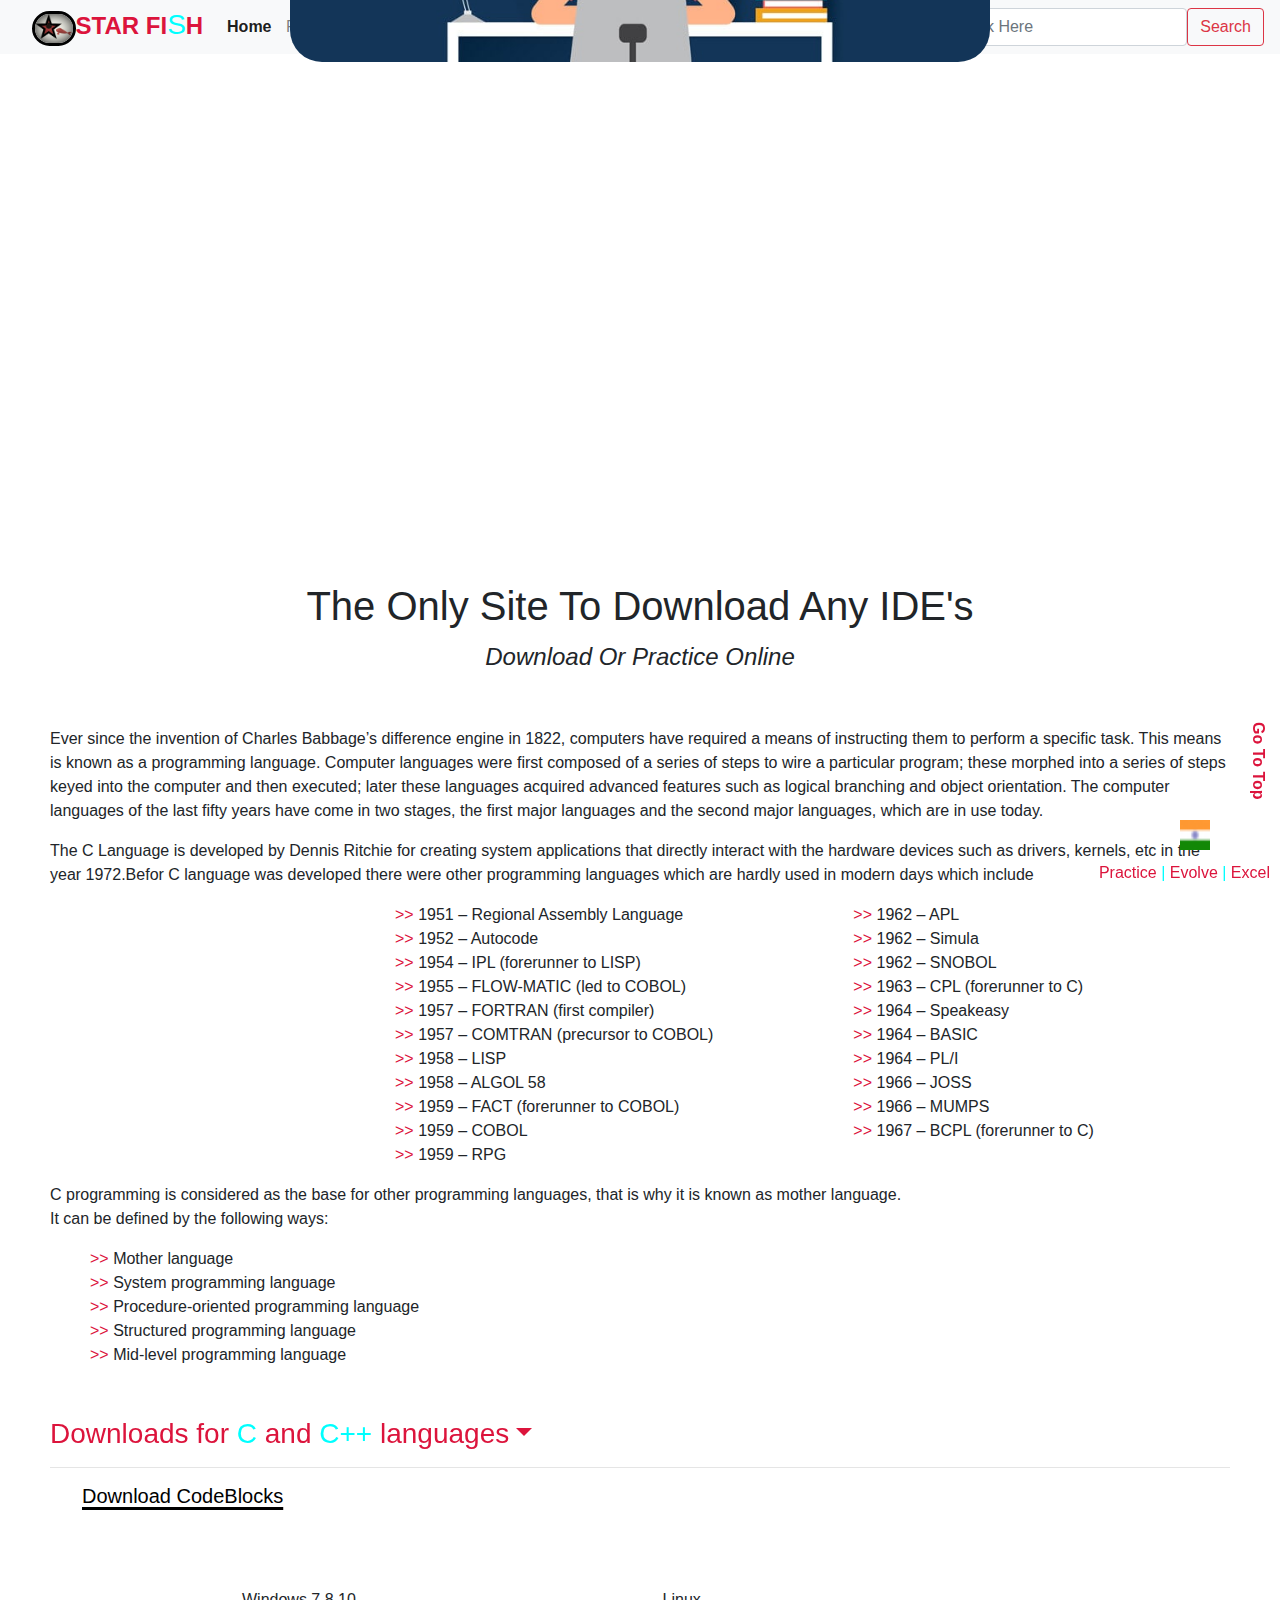
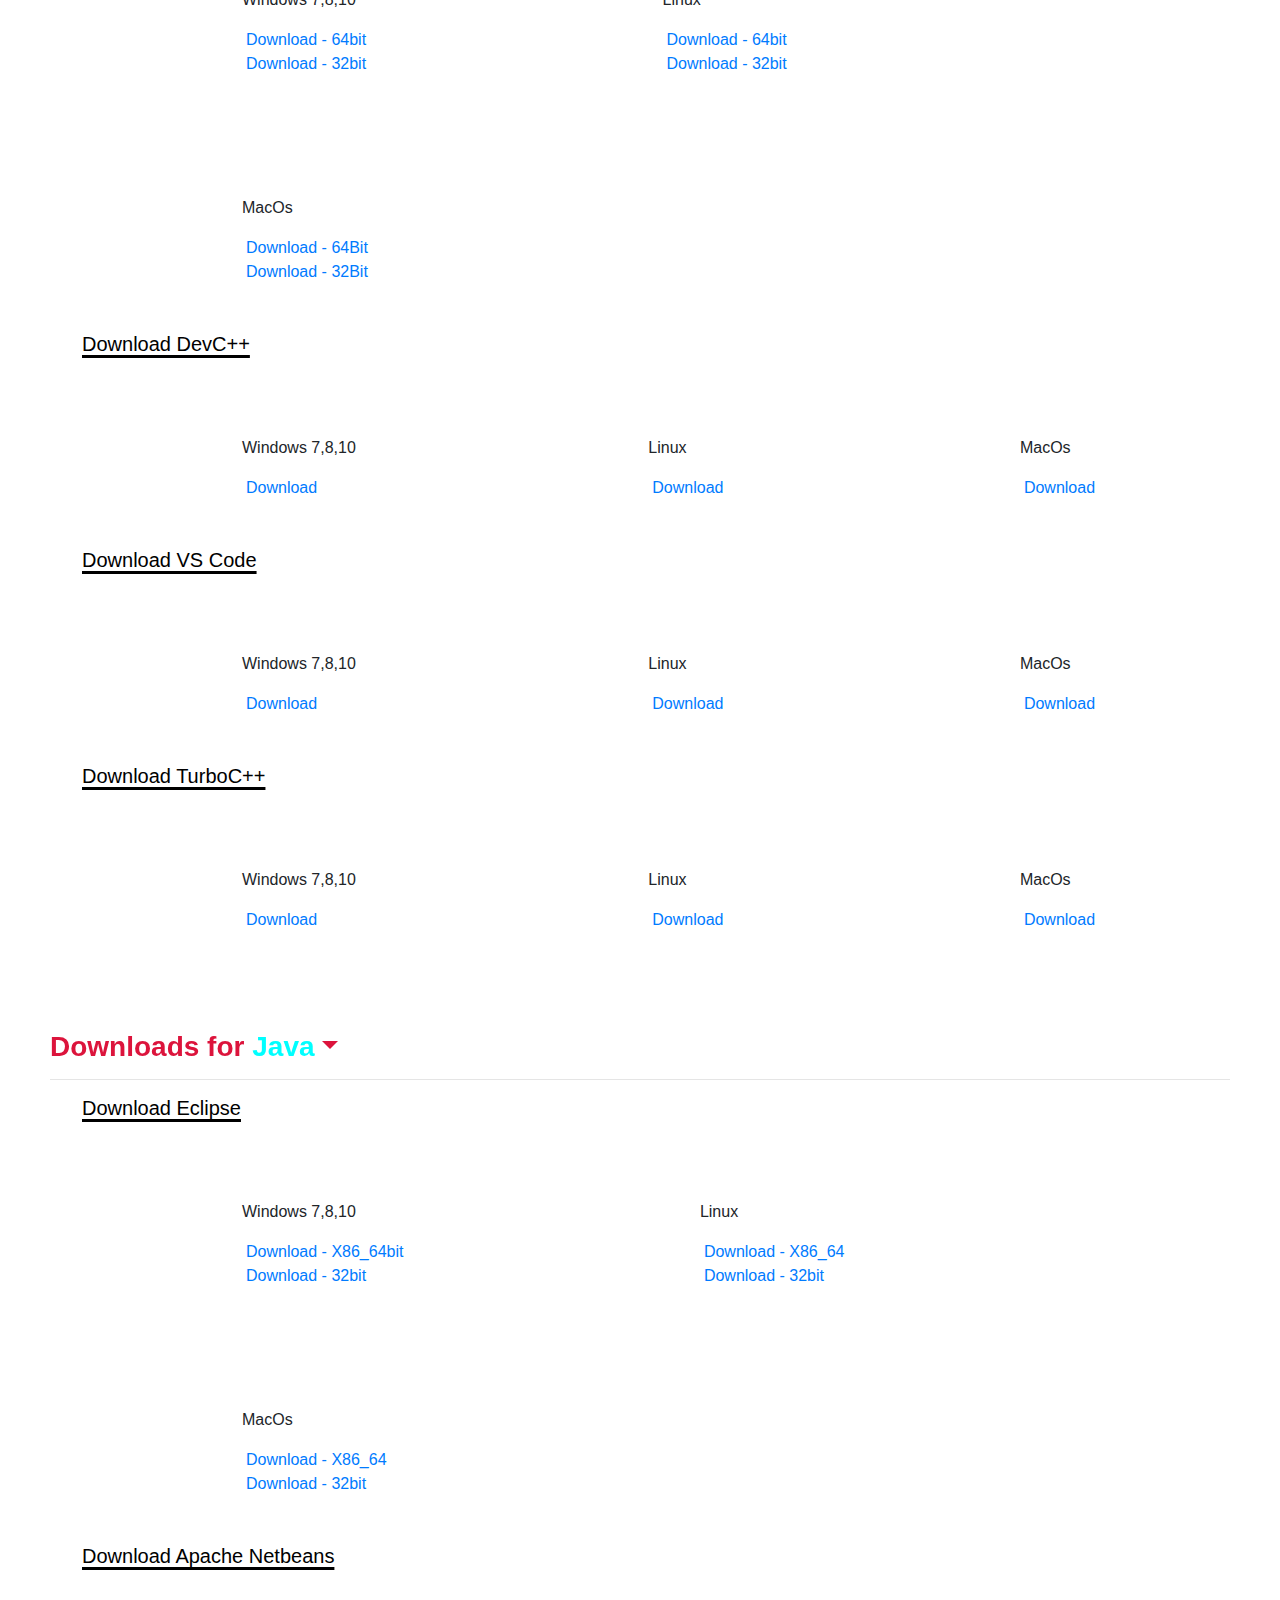
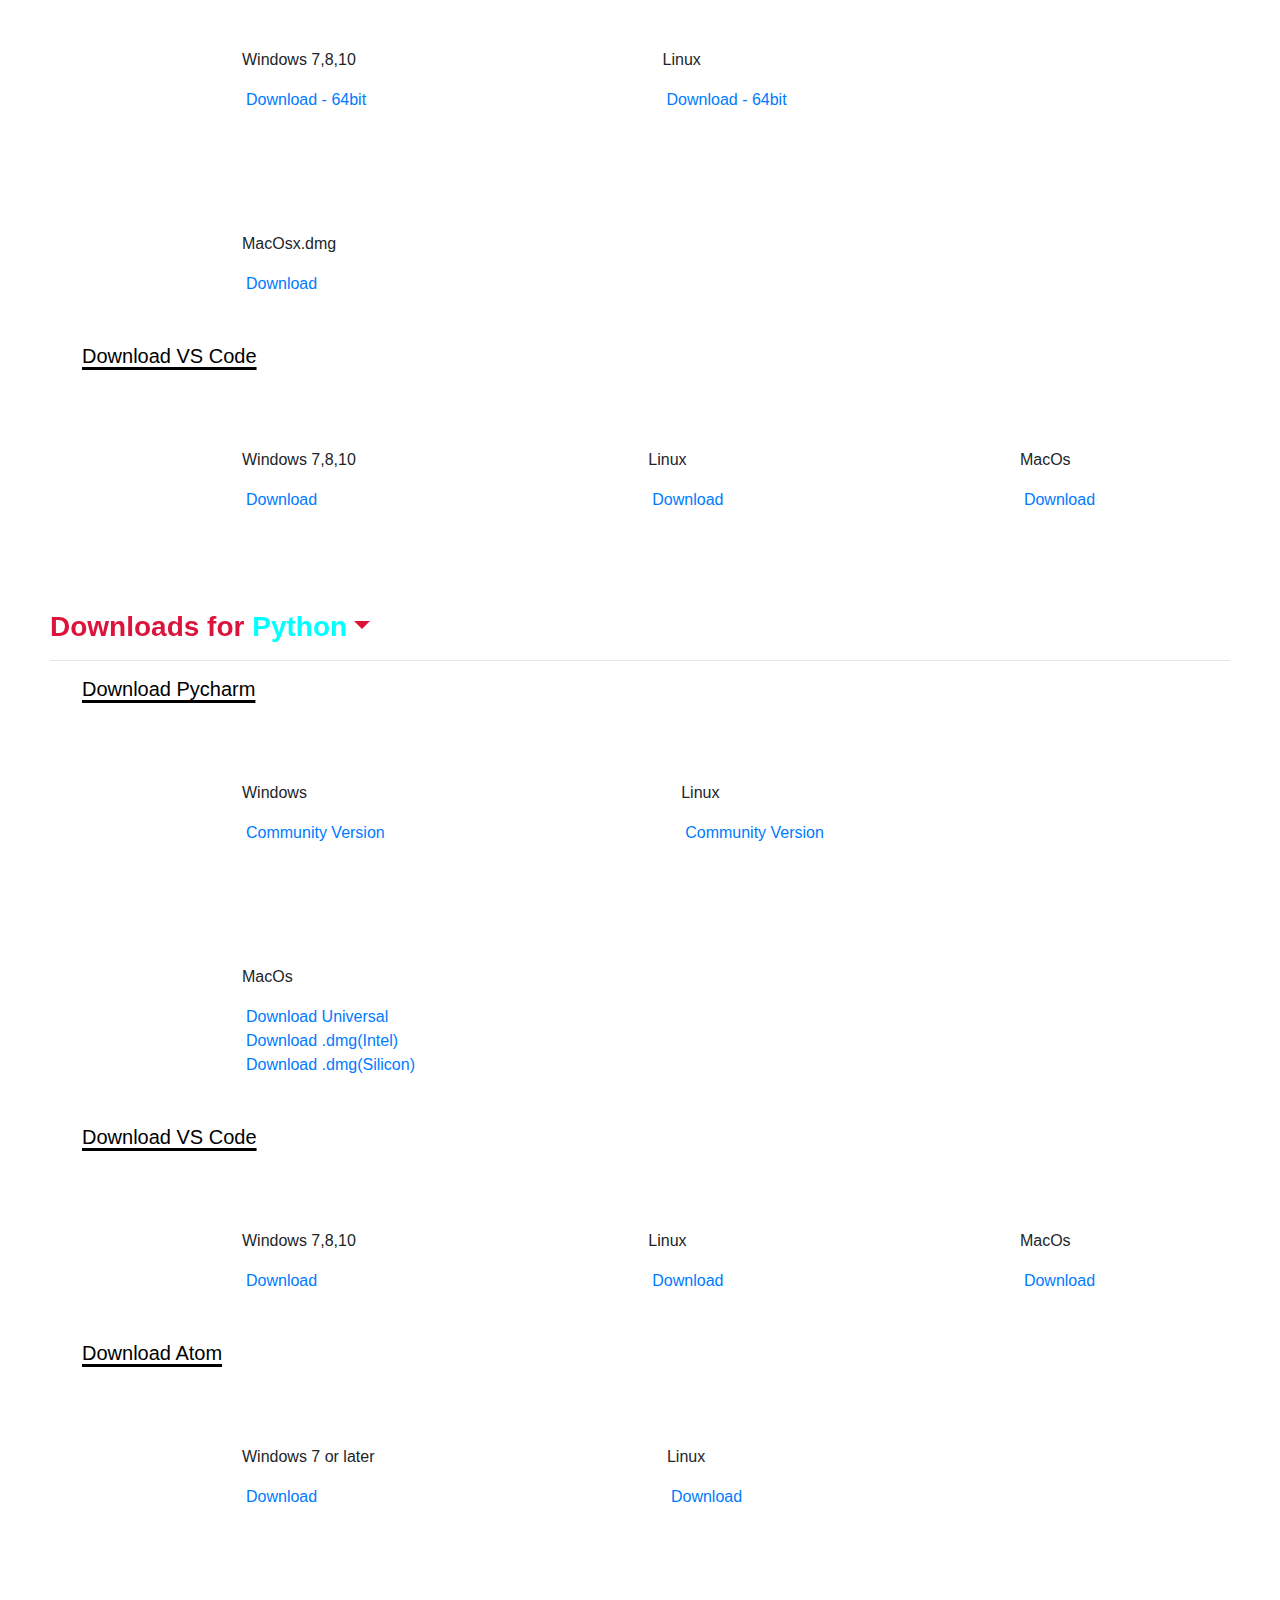
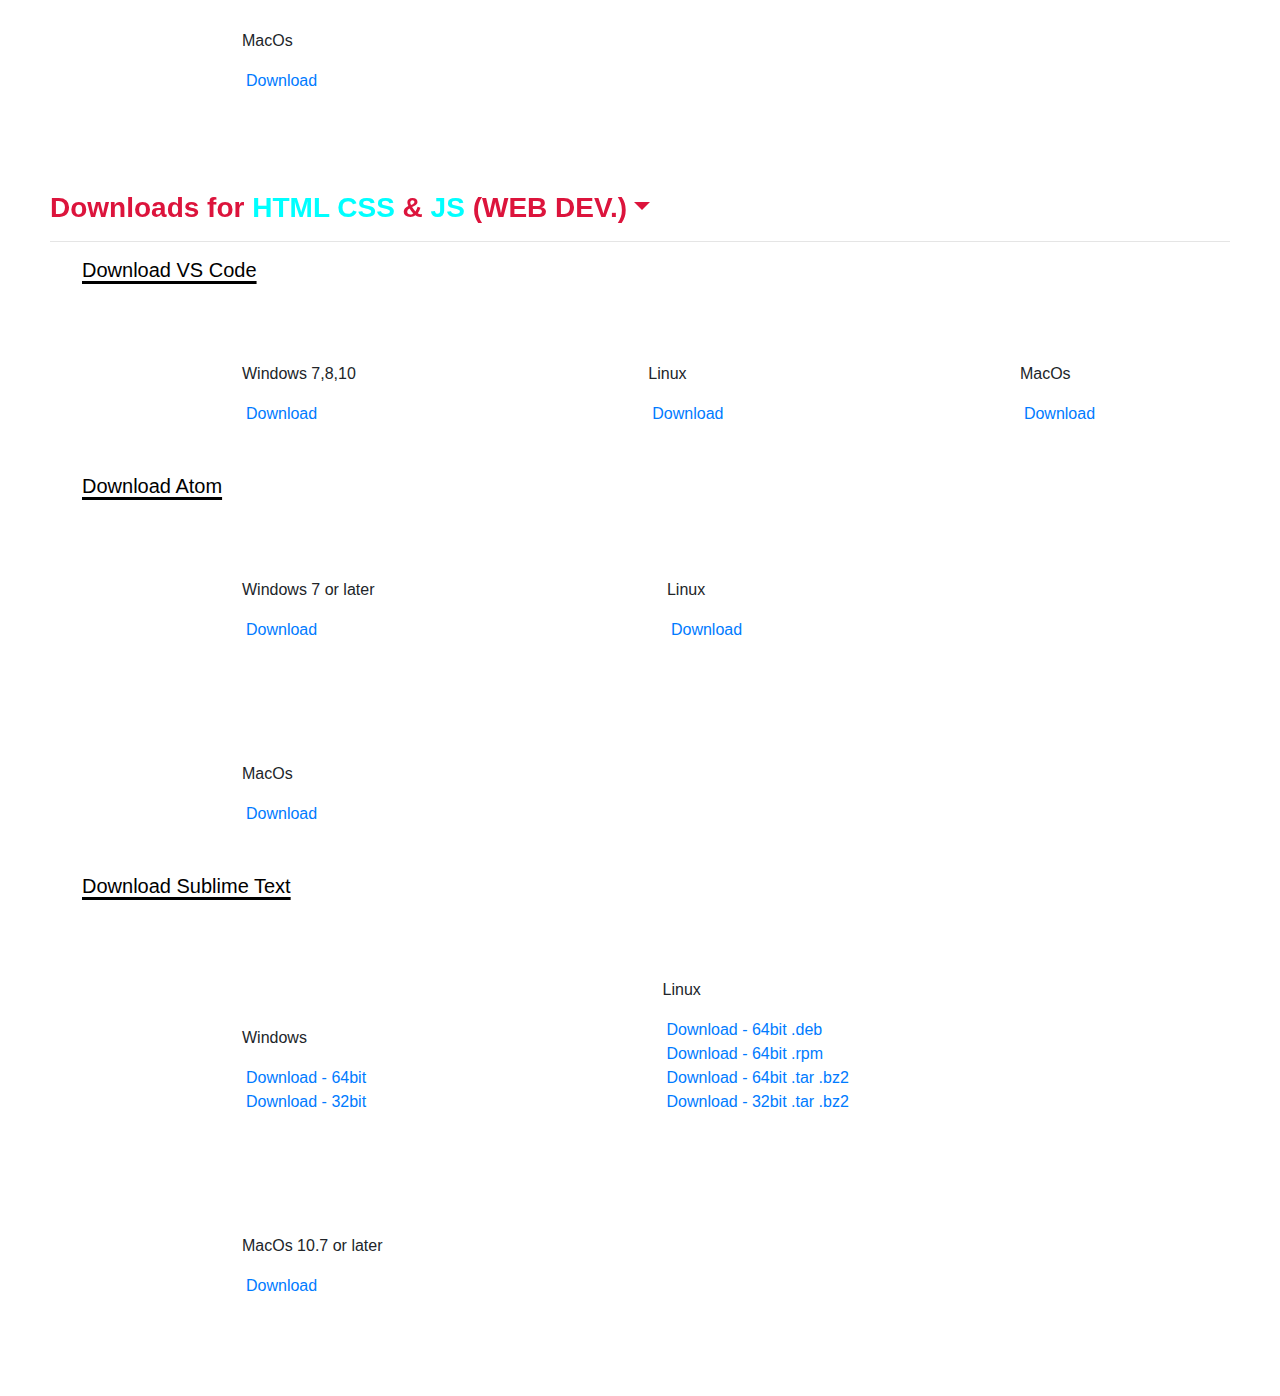
==== commit 11dcd4a0: "Last Commit" ====
--- a/index.html
+++ b/index.html
@@ -21,7 +21,7 @@
 <body>
     <nav class="navbar navbar-expand-lg navbar-light bg-light">
         <a class="navbar-brand" href="#"></a>
-        <span style="font-size:x-large; font-weight: 900; color: crimson; padding-right: 10px;"><img class ="icon" src="starfish.png" height="35em" alt="logo" style="border-radius: 5em; border: 3px solid black;">STAR FI<span style="color:aqua">s</span>H</span>
+        <span id="up" style="font-size:x-large; font-weight: 900; color: crimson; padding-right: 10px;"><img class ="icon" src="starfish.png" height="35em" alt="logo" style="border-radius: 5em; border: 3px solid black;">STAR FI<h3 style="color: aqua;display: contents;">S</h3>H</span>
         <button class="navbar-toggler" type="button" data-toggle="collapse" data-target="#navbarSupportedContent" aria-controls="navbarSupportedContent" aria-expanded="false" aria-label="Toggle navigation">
           <span class="navbar-toggler-icon"></span>
         </button>
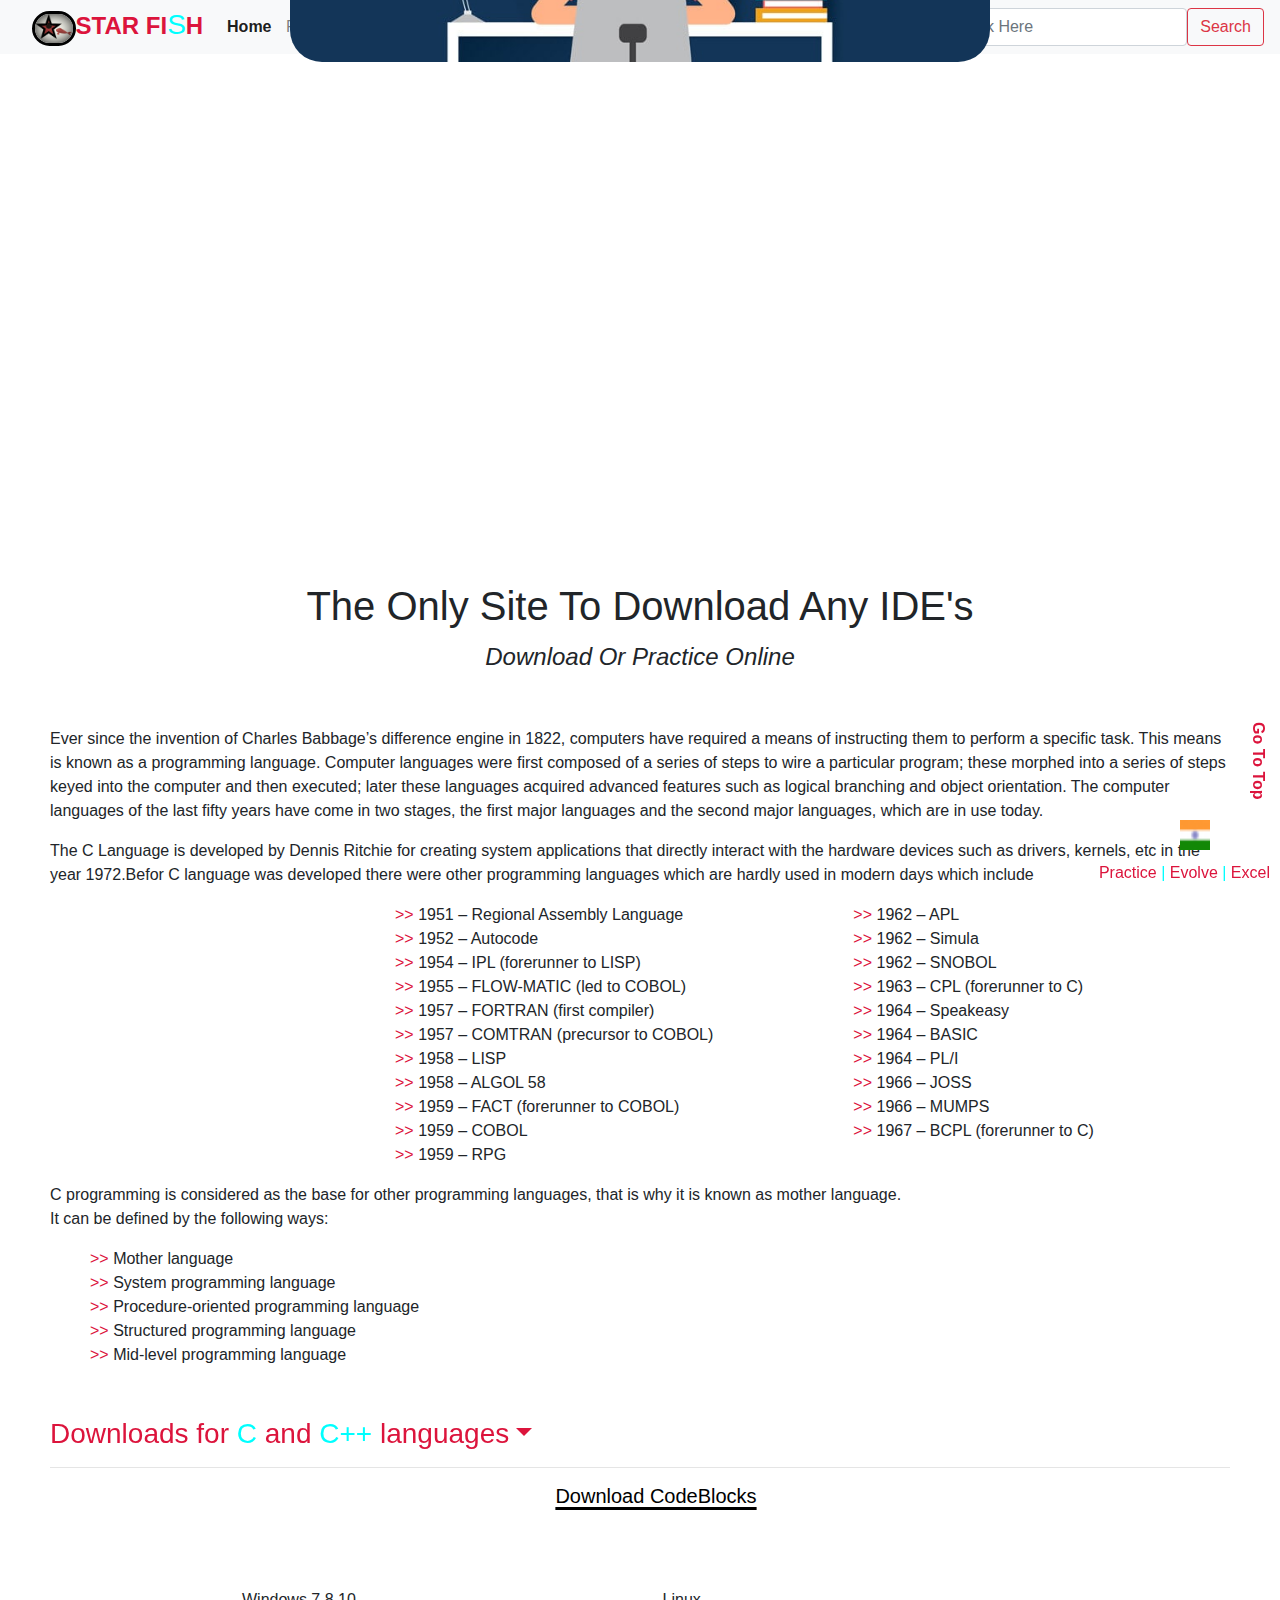
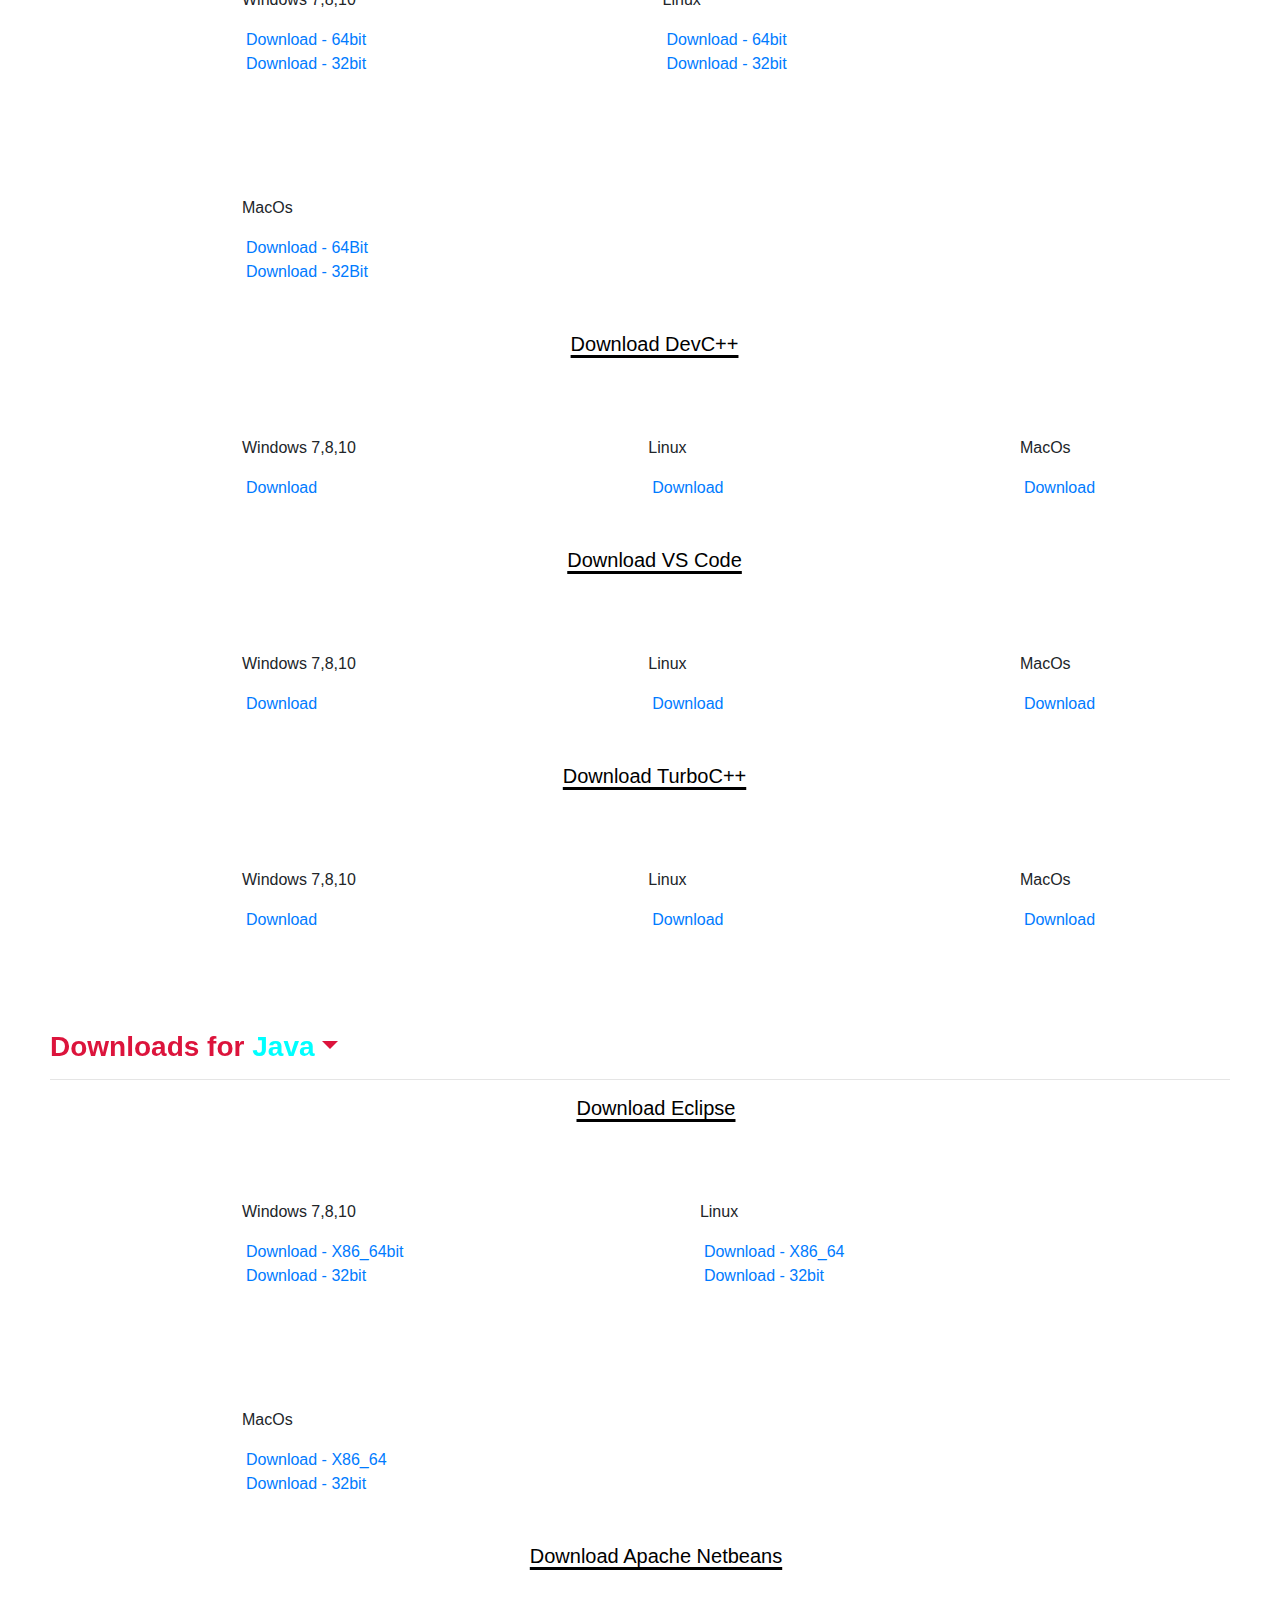
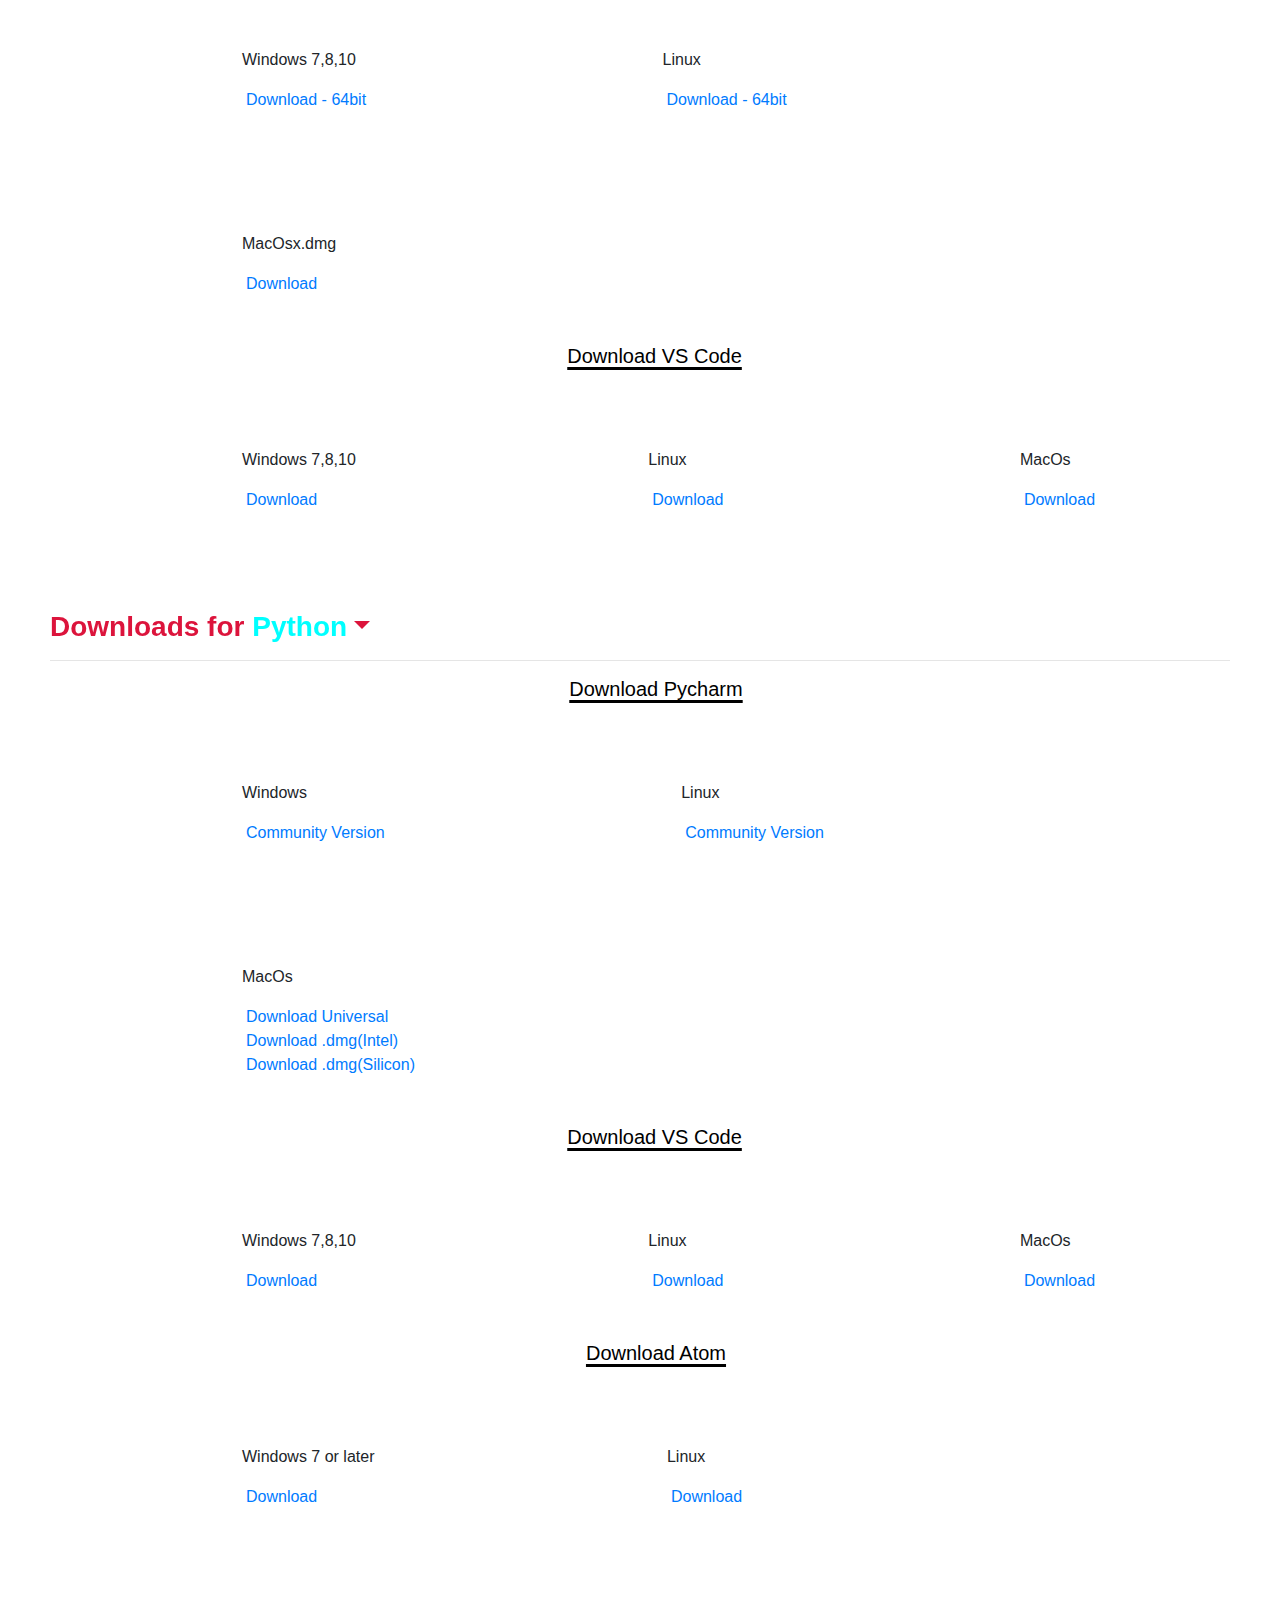
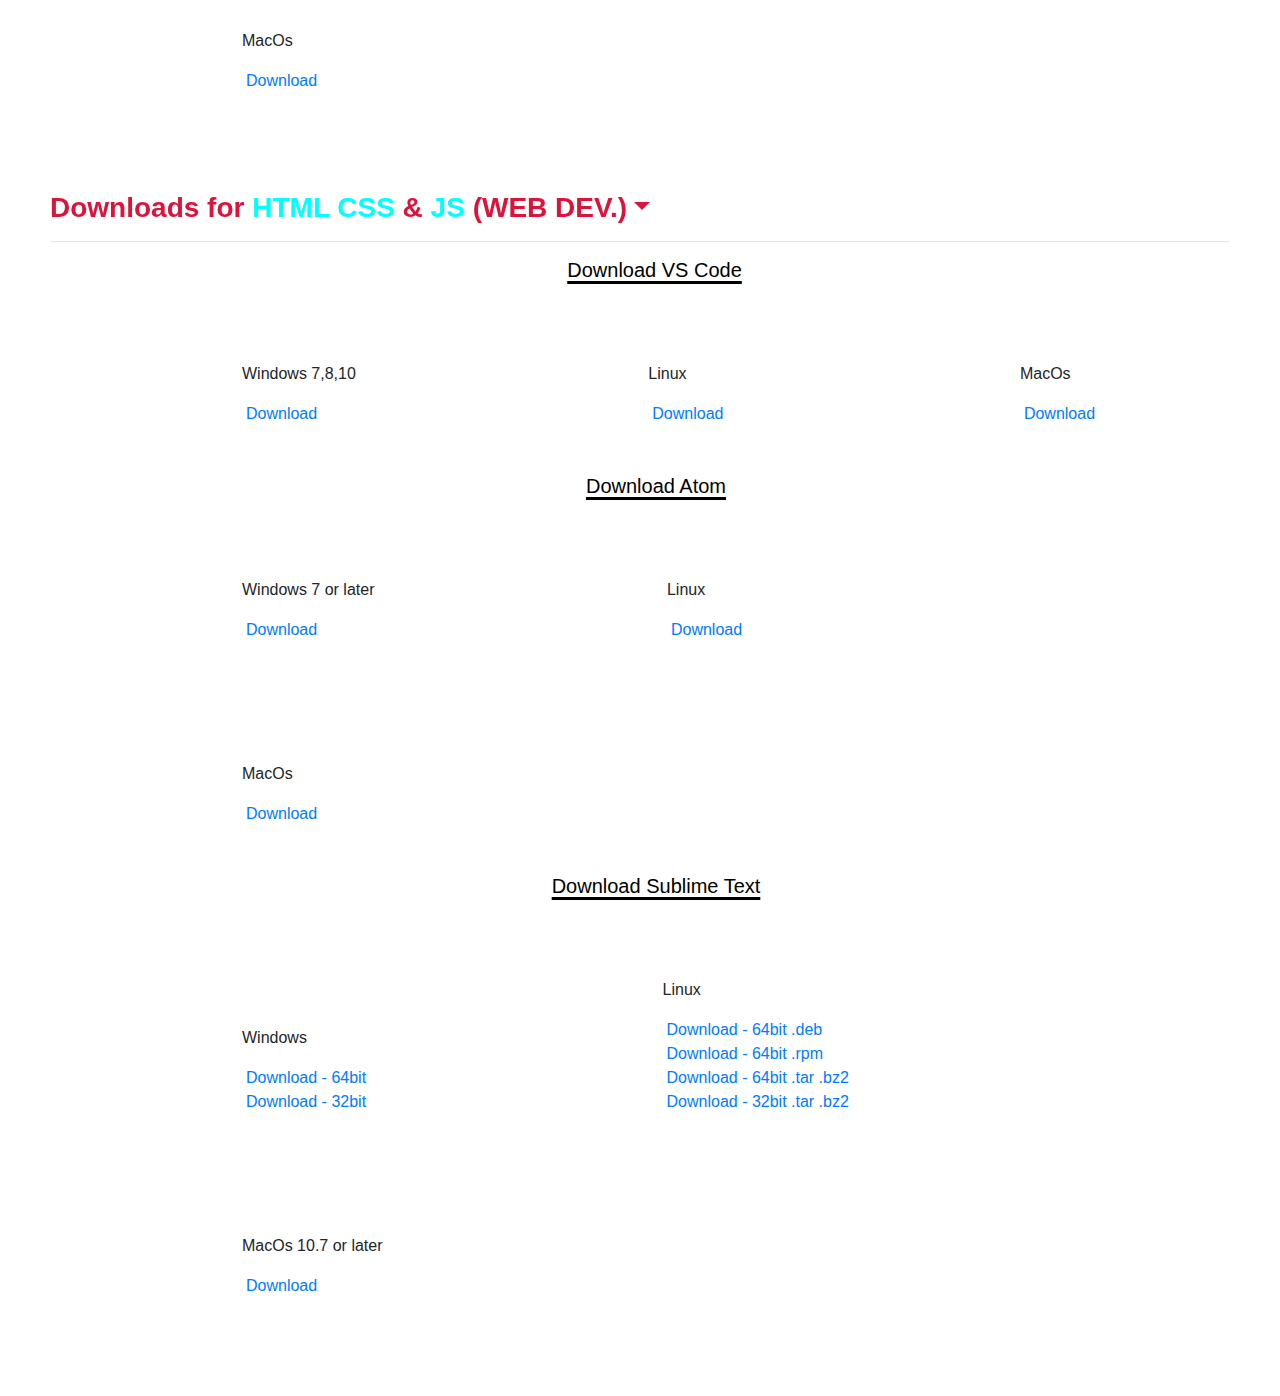
==== commit 00bc956b: "Last Commit" ====
--- a/index.html
+++ b/index.html
@@ -92,6 +92,7 @@
 
       <!-- Body content starts here -->
       <section class="stater">
+        <caption ><b><marquee direction="left" bgcolor="aqua" scrollamount="13">**This website is best to view on desktop screen**</marquee></b></caption>
         <div id="pop-up">
             <img src="computer_languages.jpg" class="l_image" width="700px" style="border-radius: 2em;"
             >
